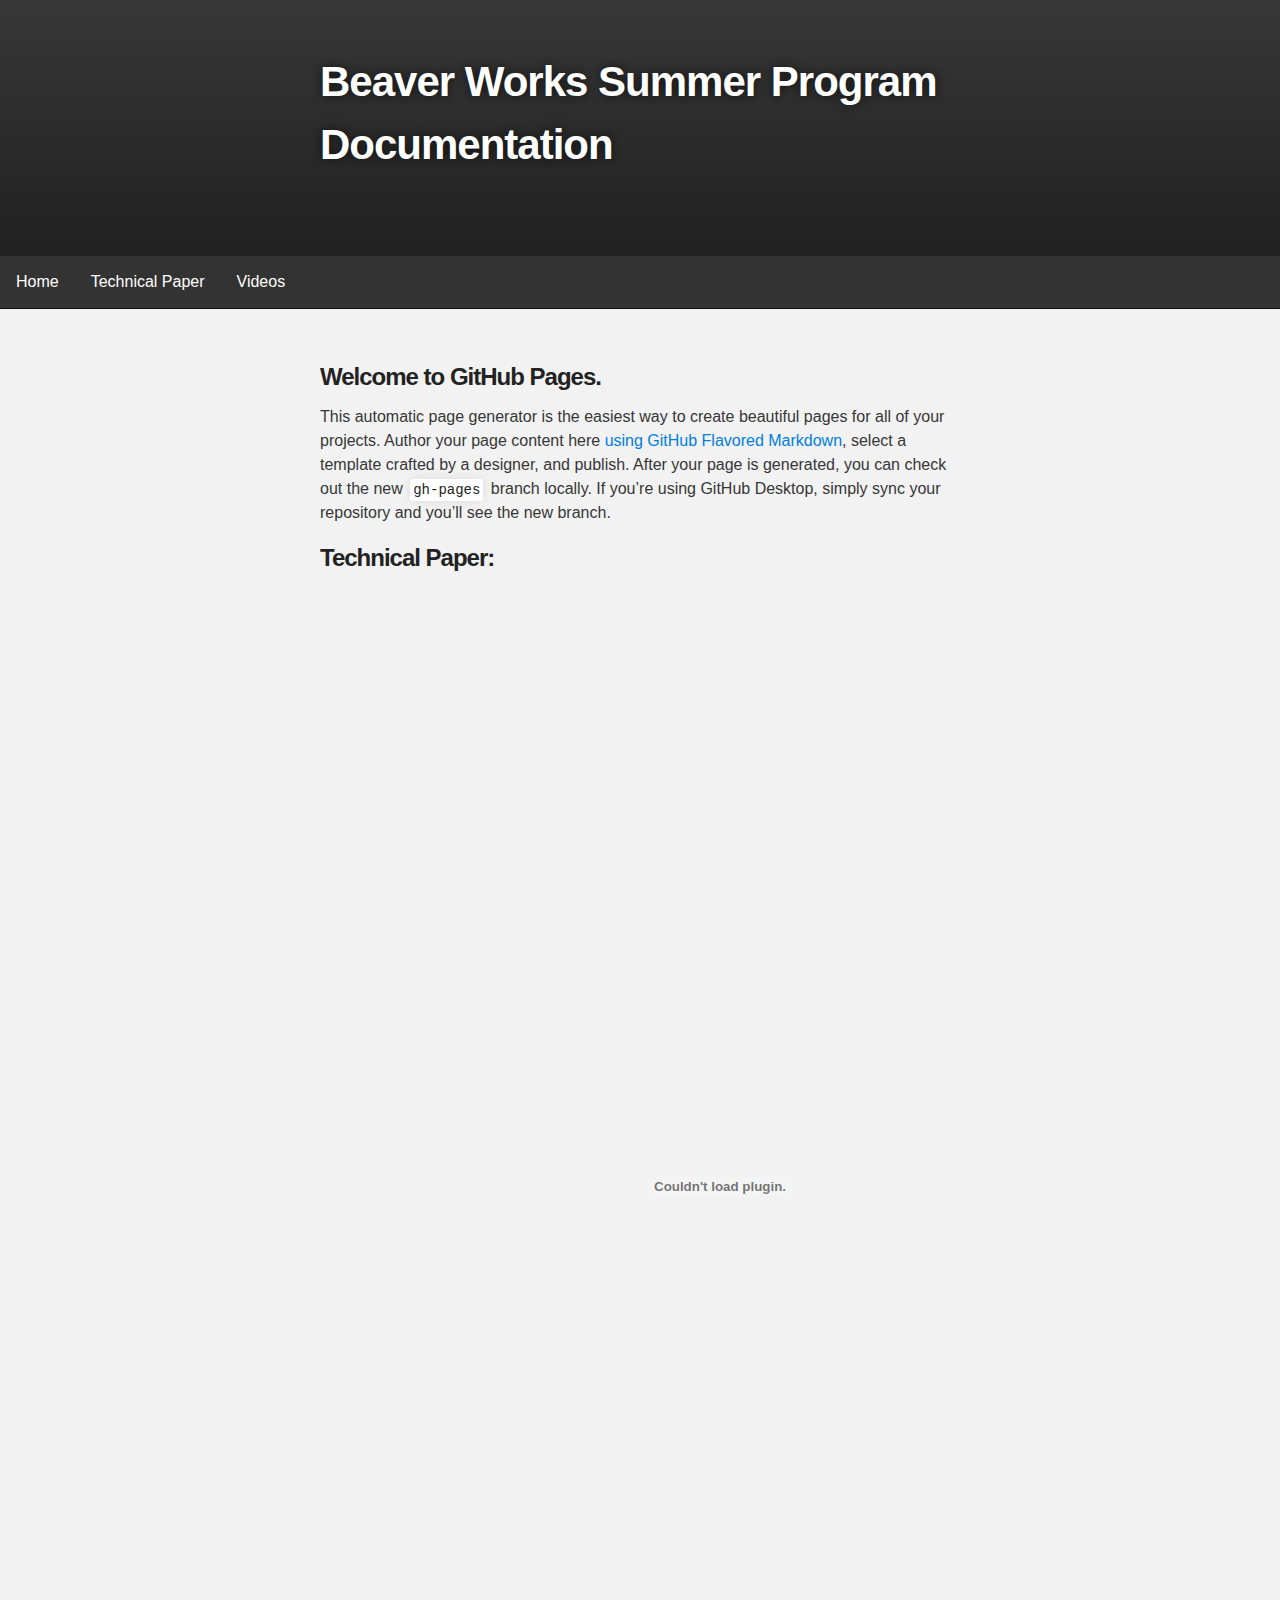
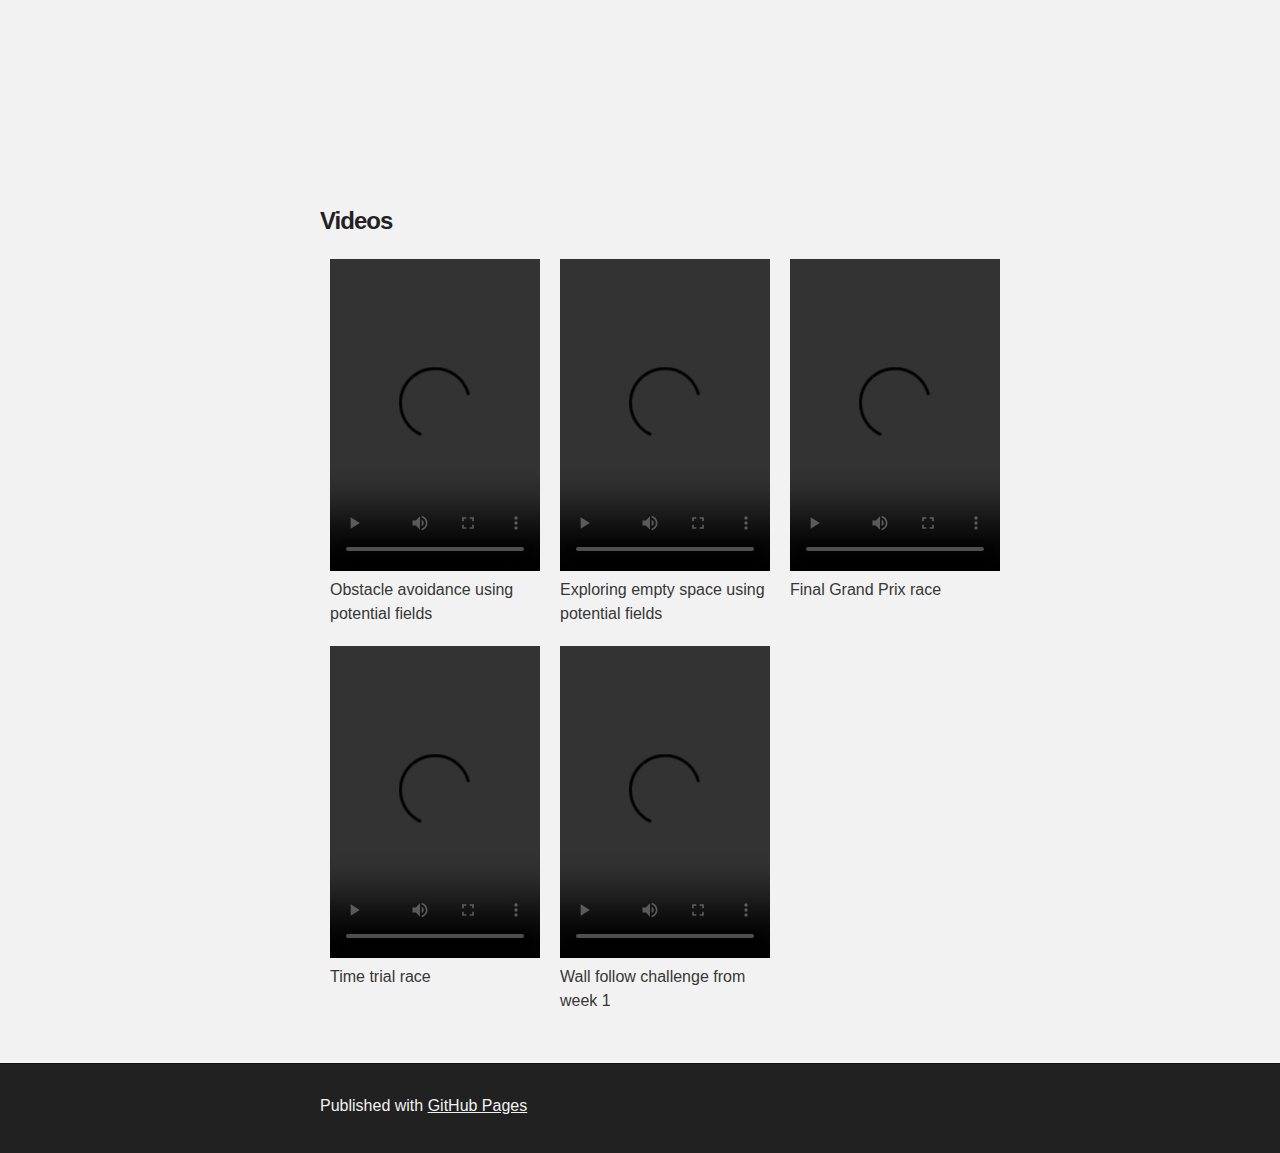
==== index.html @ 797f4057 "paper" ====
<!DOCTYPE html>
<html>
	<head>
		<meta charset="utf-8">
		<meta http-equiv="X-UA-Compatible" content="chrome=1">

		<title>Beaver Works Summer Program Report</title>
		<link rel="stylesheet" type="text/css" media="screen" href="stylesheets/stylesheet.css">
		<meta name="final paper" content="width=device-width, initial-scale=1, user-scalable=no">
	</head>


	<body>
		<!-- HEADER -->
		<div id="header_wrap" class="outer">
			<header class="inner">	
				<h1 id="project_title">Beaver Works Summer Program Documentation</h1>
				<h2 id="project_tagline"></h2><h2 id="project_tagline"></h2>

					<section id="downloads">
						<a class="zip_download_link" href="https://github.com/mtan123456789/gh-page-test/zipball/master">Download this project as a .zip file</a>
						<a class="tar_download_link" href="https://github.com/mtan123456789/gh-page-test/tarball/master">Download this project as a tar.gz file</a>
					</section>
			</header>
		</div>

		<!-- NAVIGATION BAR -->
		<ul>
			<li><a class="active" href="#welcome-to-github-pages">Home</a></li>
			<li><a href="#technical-paper">Technical Paper</a></li>
			<li><a href="#videos">Videos</a></li>
		</ul>

		<!-- MAIN CONTENT -->
		<div id="main_content_wrap" class="outer">
			<section id="main_content" class="inner">
		

<h3>
<a id="welcome-to-github-pages" class="anchor" href="#welcome-to-github-pages" aria-hidden="true"><span aria-hidden="true" class="octicon octicon-link"></span></a>Welcome to GitHub Pages.</h3>


<p>This automatic page generator is the easiest way to create beautiful pages for all of your projects. Author your page content here <a href="https://guides.github.com/features/mastering-markdown/">using GitHub Flavored Markdown</a>, select a template crafted by a designer, and publish. After your page is generated, you can check out the new <code>gh-pages</code> branch locally. If you’re using GitHub Desktop, simply sync your repository and you’ll see the new branch.</p>

<h3>
<a id="technical-paper" class="anchor" href="#technical-paper" aria-hidden="true"><span aria-hidden="true" class="octicon octicon-link"></span></a>Technical Paper:</h3>
<embed src="./src/report.pdf" width="800px" height="1200px">

<h3>
<a id="videos" class="anchor" href="#videos" aria-hidden="true"><span aria-hidden="true" class="octicon octicon-link"></span></a>Videos</h3>
<!-- VIDEO SLIDESHOW 184-->
<table>
<tr>
<td>
	<video width="210" height="312" controls>
		<source src="/beaverworks-vm/videos/avoid.mp4" type="video/mp4">
	</video>
	<div>Obstacle avoidance using potential fields</div>
</td>
<td>
	<video width="210" height="312" controls>
		<source src="/beaverworks-vm/videos/explore.mp4" type="video/mp4">
	</video>
	<div>Exploring empty space using potential fields</div>
</td>
<td>
	<video width="210" height="312" controls>
		<source src="/beaverworks-vm/videos/grand_prix.mp4" type="video/mp4">
	</video>
	<div>Final Grand Prix race</div>
</td>
</tr>
<tr>
<td>
	<video width="210" height="312" controls>
		<source src="/beaverworks-vm/videos/time_trial.mp4" type="video/mp4">
	</video>
	<div>Time trial race</div>
</td>
<td>
	<video width="210" height="312" controls>
		<source src="/beaverworks-vm/videos/wall_follow.mp4" type="video/mp4">
	</video>
	<div>Wall follow challenge from week 1</div>
</td>
</tr>
</table>
			</section>
		</div>
		<!-- FOOTER  -->
		<div id="footer_wrap" class="outer">
		<footer class="inner">
			<p>Published with <a href="https://pages.github.com">GitHub Pages</a></p>
		</footer>
		</div>
	</body>
</html>
---- stylesheets/stylesheet.css ----
/*******************************************************************************
Slate Theme for GitHub Pages
by Jason Costello, @jsncostello
*******************************************************************************/

@import url(github-light.css);

/*******************************************************************************
MeyerWeb Reset
*******************************************************************************/

html, body, div, span, applet, object, iframe,
h1, h2, h3, h4, h5, h6, p, blockquote, pre,
a, abbr, acronym, address, big, cite, code,
del, dfn, em, img, ins, kbd, q, s, samp,
small, strike, strong, sub, sup, tt, var,
b, u, i, center,
dl, dt, dd, ol, ul, li,
fieldset, form, label, legend,
table, caption, tbody, tfoot, thead, tr, th, td,
article, aside, canvas, details, embed,
figure, figcaption, footer, header, hgroup,
menu, nav, output, ruby, section, summary,
time, mark, audio, video {
  margin: 0;
  padding: 0;
  border: 0;
  font: inherit;
  vertical-align: baseline;
}

/* HTML5 display-role reset for older browsers */
article, aside, details, figcaption, figure,
footer, header, hgroup, menu, nav, section {
  display: block;
}

ol, ul {
  list-style: none;
}

table {
  border-collapse: collapse;
  border-spacing: 0;
}

/*******************************************************************************
Theme Styles
*******************************************************************************/

body {
  box-sizing: border-box;
  color:#373737;
  background: #212121;
  font-size: 16px;
  font-family: 'Myriad Pro', Calibri, Helvetica, Arial, sans-serif;
  line-height: 1.5;
  -webkit-font-smoothing: antialiased;
}

h1, h2, h3, h4, h5, h6 {
  margin: 10px 0;
  font-weight: 700;
  color:#222222;
  font-family: 'Lucida Grande', 'Calibri', Helvetica, Arial, sans-serif;
  letter-spacing: -1px;
}

h1 {
  font-size: 36px;
  font-weight: 700;
}

h2 {
  padding-bottom: 10px;
  font-size: 32px;
  background: url('../images/bg_hr.png') repeat-x bottom;
}

h3 {
  font-size: 24px;
}

h4 {
  font-size: 21px;
}

h5 {
  font-size: 18px;
}

h6 {
  font-size: 16px;
}

p {
  margin: 10px 0 15px 0;
}

footer p {
  color: #f2f2f2;
}

a {
  text-decoration: none;
  color: #007edf;
  text-shadow: none;

  transition: color 0.5s ease;
  transition: text-shadow 0.5s ease;
  -webkit-transition: color 0.5s ease;
  -webkit-transition: text-shadow 0.5s ease;
  -moz-transition: color 0.5s ease;
  -moz-transition: text-shadow 0.5s ease;
  -o-transition: color 0.5s ease;
  -o-transition: text-shadow 0.5s ease;
  -ms-transition: color 0.5s ease;
  -ms-transition: text-shadow 0.5s ease;
}

a:hover, a:focus {text-decoration: underline;}

footer a {
  color: #F2F2F2;
  text-decoration: underline;
}

em {
  font-style: italic;
}

strong {
  font-weight: bold;
}

img {
  position: relative;
  margin: 0 auto;
  max-width: 739px;
  padding: 5px;
  margin: 10px 0 10px 0;
  border: 1px solid #ebebeb;

  box-shadow: 0 0 5px #ebebeb;
  -webkit-box-shadow: 0 0 5px #ebebeb;
  -moz-box-shadow: 0 0 5px #ebebeb;
  -o-box-shadow: 0 0 5px #ebebeb;
  -ms-box-shadow: 0 0 5px #ebebeb;
}

p img {
  display: inline;
  margin: 0;
  padding: 0;
  vertical-align: middle;
  text-align: center;
  border: none;
}

pre, code {
  width: 100%;
  color: #222;
  background-color: #fff;

  font-family: Monaco, "Bitstream Vera Sans Mono", "Lucida Console", Terminal, monospace;
  font-size: 14px;

  border-radius: 2px;
  -moz-border-radius: 2px;
  -webkit-border-radius: 2px;
}

pre {
  width: 100%;
  padding: 10px;
  box-shadow: 0 0 10px rgba(0,0,0,.1);
  overflow: auto;
}

code {
  padding: 3px;
  margin: 0 3px;
  box-shadow: 0 0 10px rgba(0,0,0,.1);
}

pre code {
  display: block;
  box-shadow: none;
}

blockquote {
  color: #666;
  margin-bottom: 20px;
  padding: 0 0 0 20px;
  border-left: 3px solid #bbb;
}


ul, ol, dl {
  margin-bottom: 15px
}

ul {
  list-style-type: none;
  margin: 0;
  padding: 0;
  overflow: hidden;
  background-color: #333;
}
li {
   float: left;
}

li a {
    display: block;
    color: white;
    text-align: center;
    padding: 14px 16px;
    text-decoration: none;
}

li a:hover {
    background-color: #111;
}
ol {
  list-style-position: inside;
  list-style: decimal;
  padding-left: 20px;
}

dl dt {
  font-weight: bold;
}

dl dd {
  padding-left: 20px;
  font-style: italic;
}

dl p {
  padding-left: 20px;
  font-style: italic;
}

hr {
  height: 1px;
  margin-bottom: 5px;
  border: none;
  background: url('../images/bg_hr.png') repeat-x center;
}

table {
  border: 0;
  border-style: none;
  margin-bottom: 20px;
  text-align: left;
 }

th {
  font-family: 'Lucida Grande', 'Helvetica Neue', Helvetica, Arial, sans-serif;
  padding: 10px;
  background: #373737;
  color: #fff;
 }

td {
  padding: 10px;
  border: 0px;
 }

form {
  background: #f2f2f2;
  padding: 20px;
}

/*******************************************************************************
Full-Width Styles
*******************************************************************************/

.outer {
  width: 100%;
}

.inner {
  position: relative;
  max-width: 640px;
  padding: 20px 10px;
  margin: 0 auto;
}

#forkme_banner {
  display: block;
  position: absolute;
  top:0;
  right: 10px;
  z-index: 10;
  padding: 10px 50px 10px 10px;
  color: #fff;
  background: url('../images/blacktocat.png') #0090ff no-repeat 95% 50%;
  font-weight: 700;
  box-shadow: 0 0 10px rgba(0,0,0,.5);
  border-bottom-left-radius: 2px;
  border-bottom-right-radius: 2px;
}

#header_wrap {
  background: #212121;
  background: -moz-linear-gradient(top, #373737, #212121);
  background: -webkit-linear-gradient(top, #373737, #212121);
  background: -ms-linear-gradient(top, #373737, #212121);
  background: -o-linear-gradient(top, #373737, #212121);
  background: linear-gradient(top, #373737, #212121);
}

#header_wrap .inner {
  padding: 50px 10px 30px 10px;
}

#project_title {
  margin: 0;
  color: #fff;
  font-size: 42px;
  font-weight: 700;
  text-shadow: #111 0px 0px 10px;
}

#project_tagline {
  color: #fff;
  font-size: 24px;
  font-weight: 300;
  background: none;
  text-shadow: #111 0px 0px 10px;
}

#downloads {
  position: absolute;
  width: 210px;
  z-index: 10;
  bottom: -40px;
  right: 0;
  height: 70px;
  background: url('../images/icon_download.png') no-repeat 0% 90%;
}

.zip_download_link {
  display: block;
  float: right;
  width: 90px;
  height:70px;
  text-indent: -5000px;
  overflow: hidden;
  background: url(../images/sprite_download.png) no-repeat bottom left;
}

.tar_download_link {
  display: block;
  float: right;
  width: 90px;
  height:70px;
  text-indent: -5000px;
  overflow: hidden;
  background: url(../images/sprite_download.png) no-repeat bottom right;
  margin-left: 10px;
}

.zip_download_link:hover {
  background: url(../images/sprite_download.png) no-repeat top left;
}

.tar_download_link:hover {
  background: url(../images/sprite_download.png) no-repeat top right;
}

#main_content_wrap {
  background: #f2f2f2;
  border-top: 1px solid #111;
  border-bottom: 1px solid #111;
}

#main_content {
  padding-top: 40px;
}

#footer_wrap {
  background: #212121;
}
  

/*******************************************************************************
Small Device Styles
*******************************************************************************/

@media screen and (max-width: 480px) {
  body {
    font-size:14px;
  }

  #downloads {
    display: none;
  }

  .inner {
    min-width: 320px;
    max-width: 480px;
  }

  #project_title {
  font-size: 32px;
  }

  h1 {
    font-size: 28px;
  }

  h2 {
    font-size: 24px;
  }

  h3 {
    font-size: 21px;
  }

  h4 {
    font-size: 18px;
  }

  h5 {
    font-size: 14px;
  }

  h6 {
    font-size: 12px;
  }

  code, pre {
    min-width: 320px;
    max-width: 480px;
    font-size: 11px;
  }


}
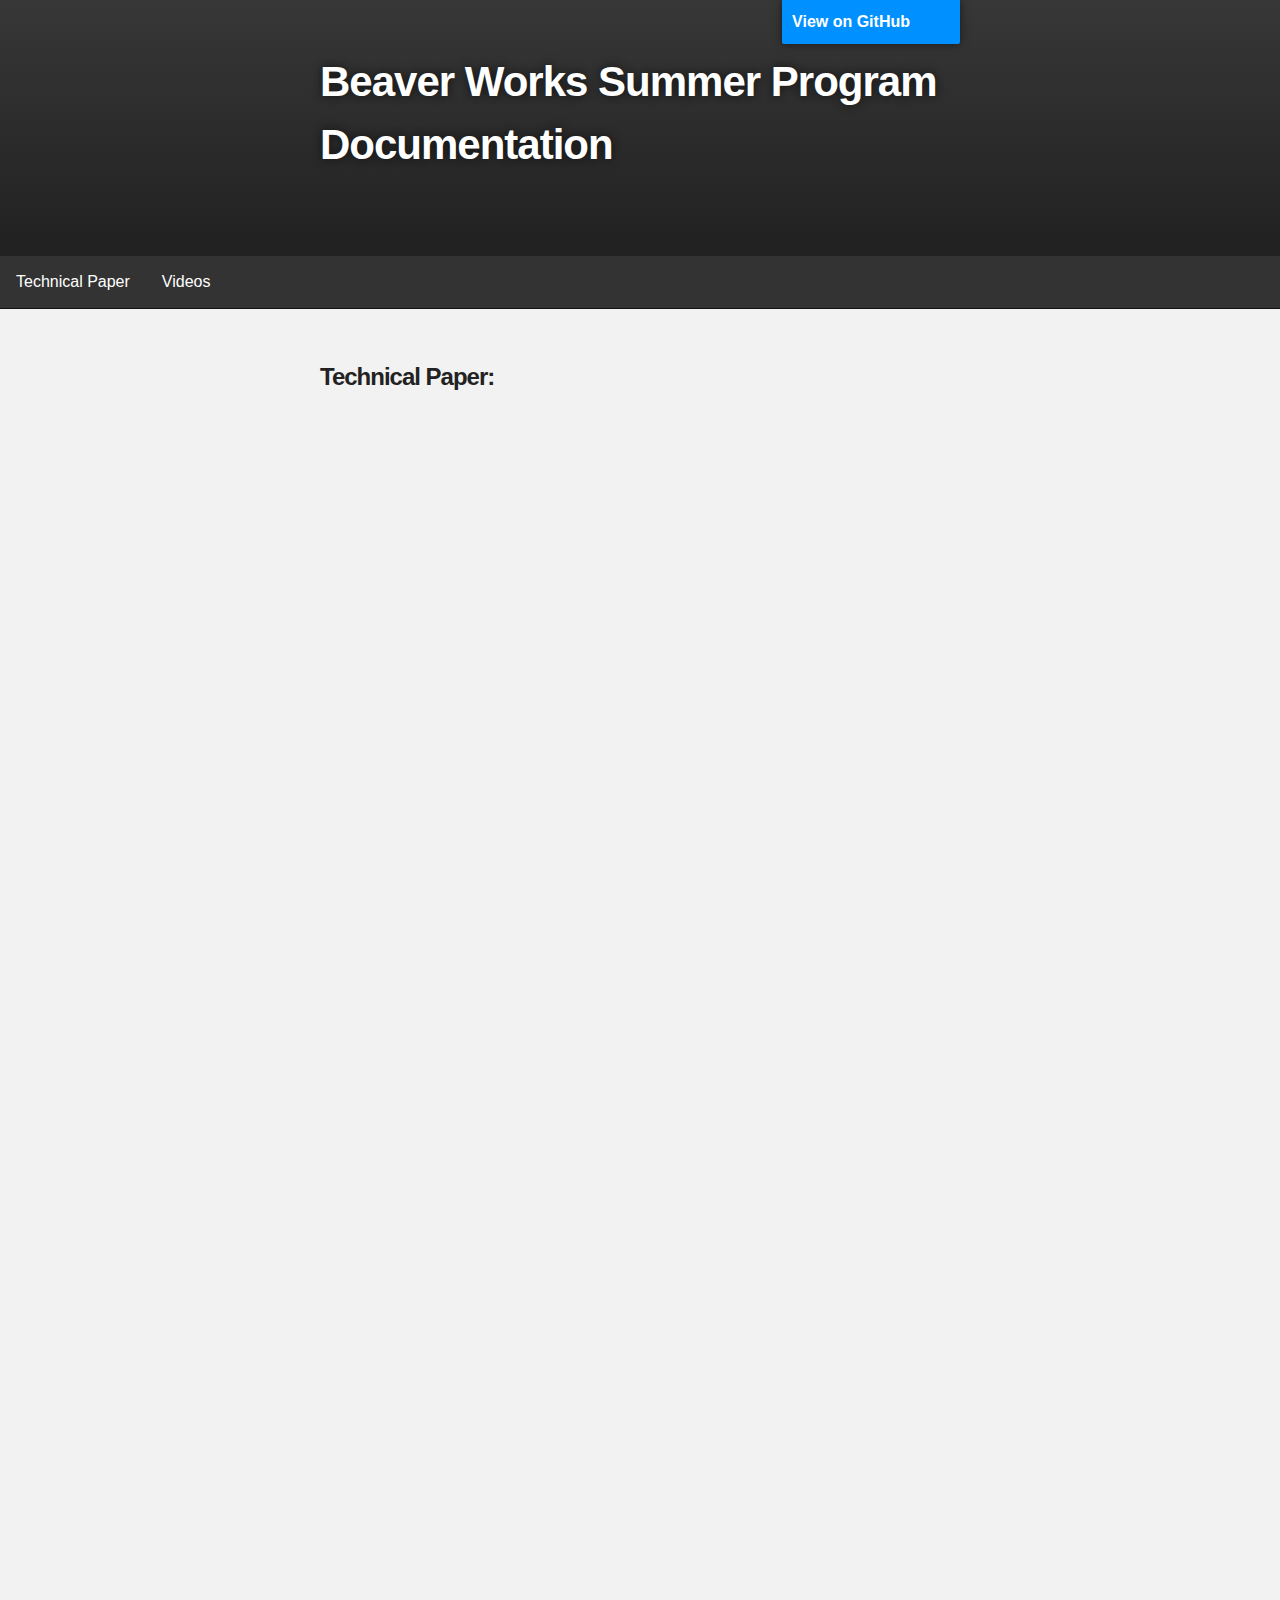
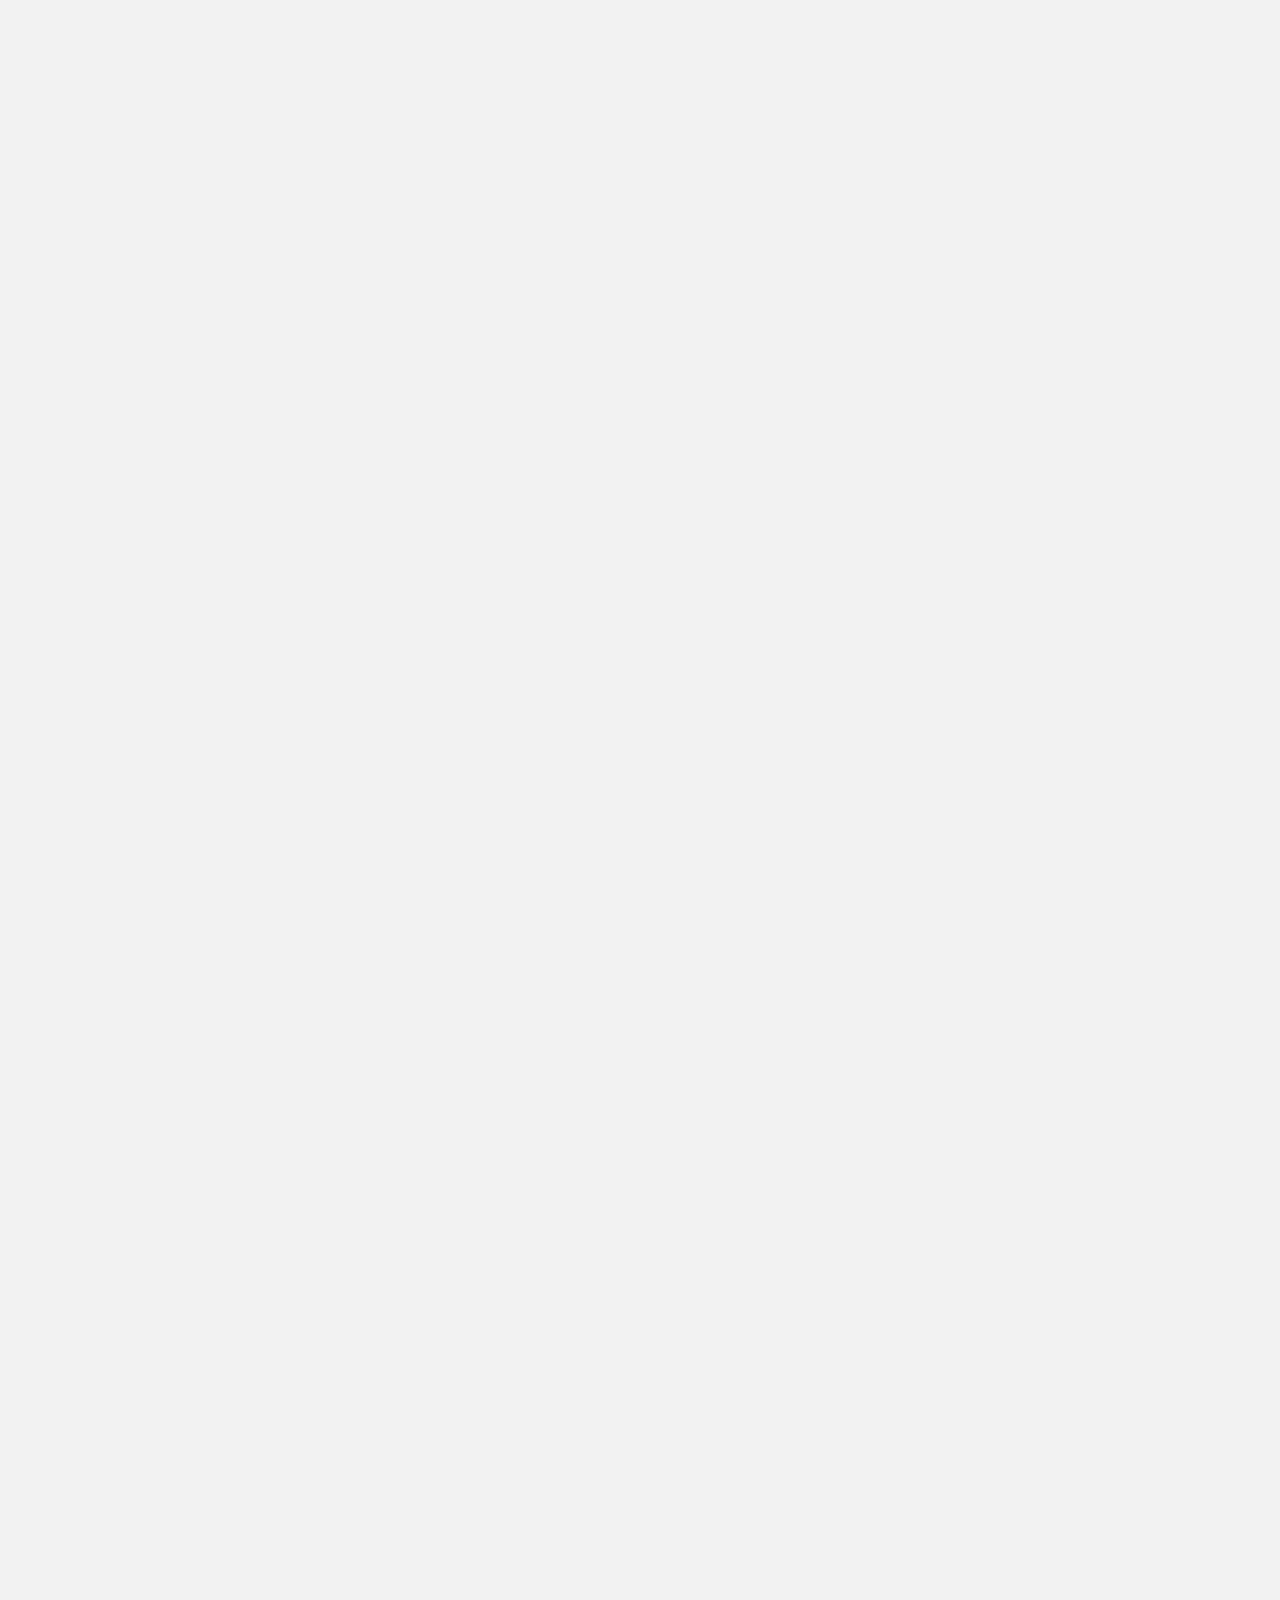
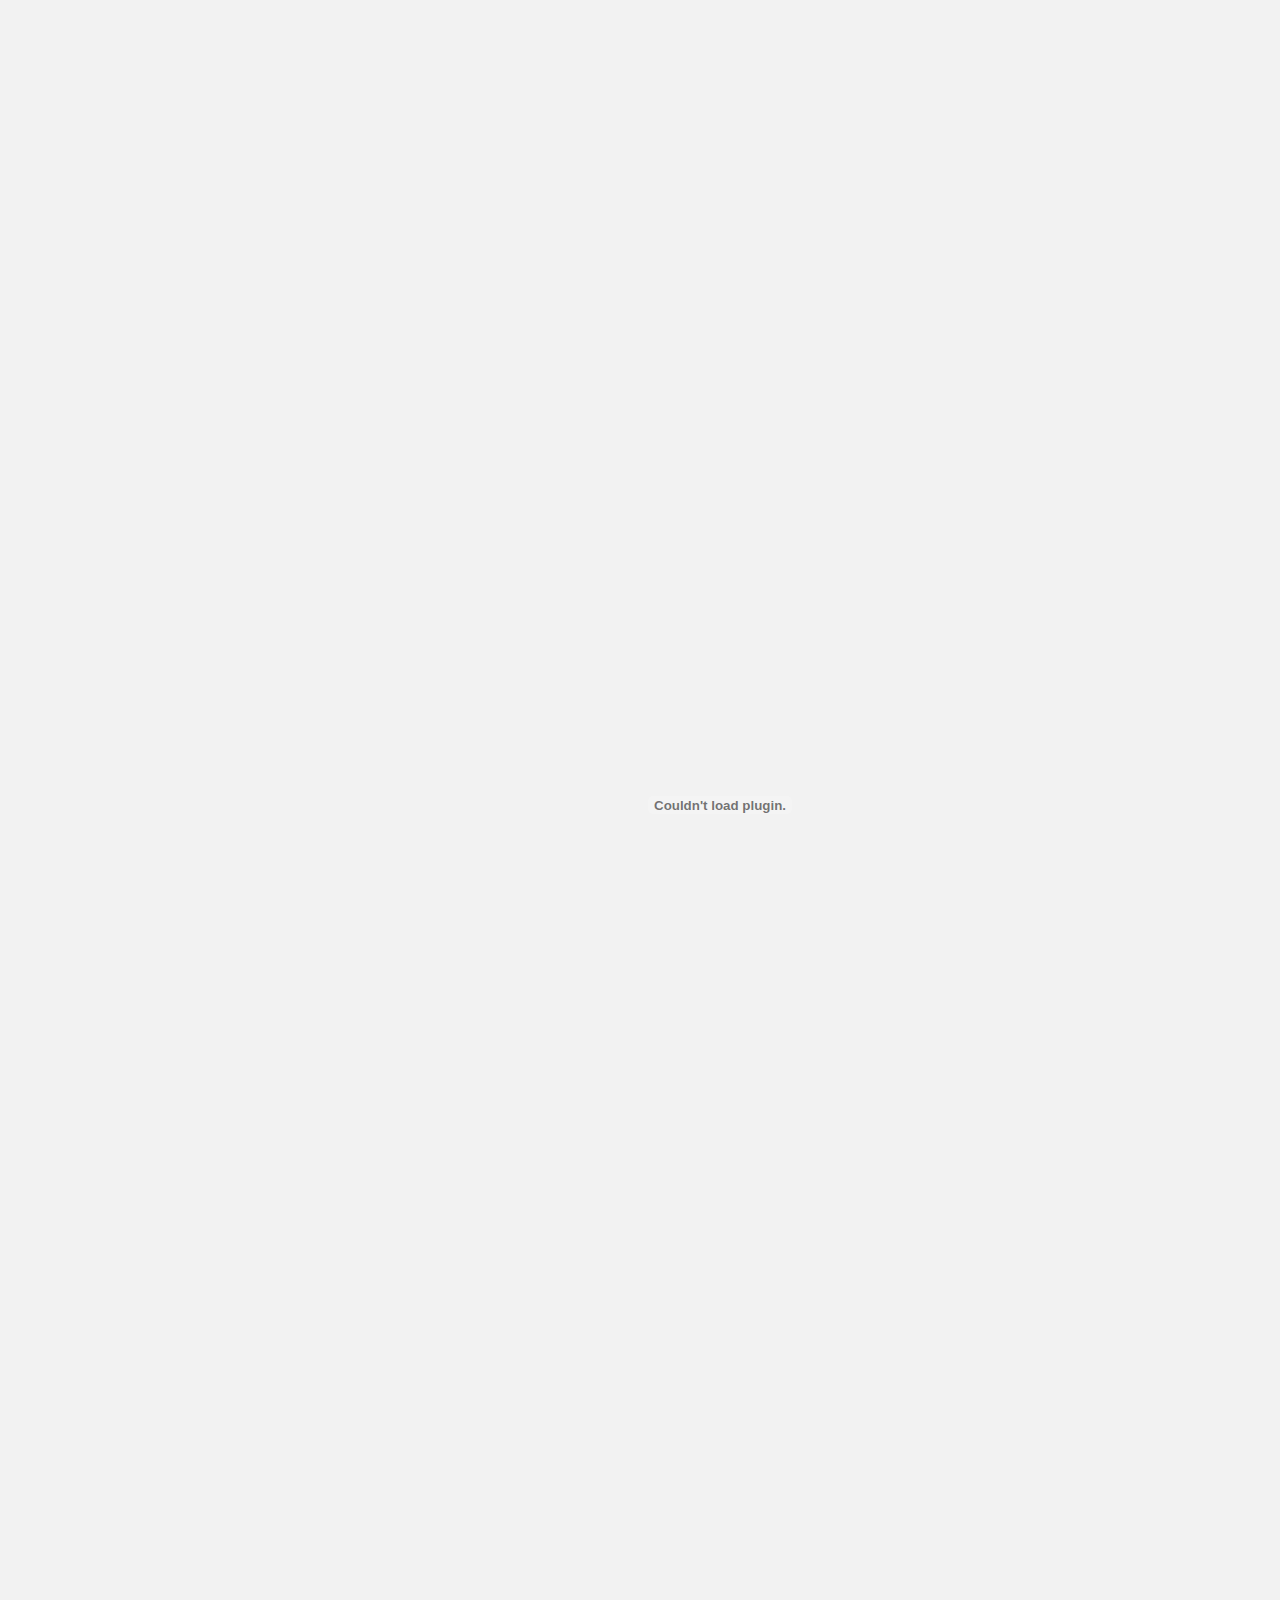
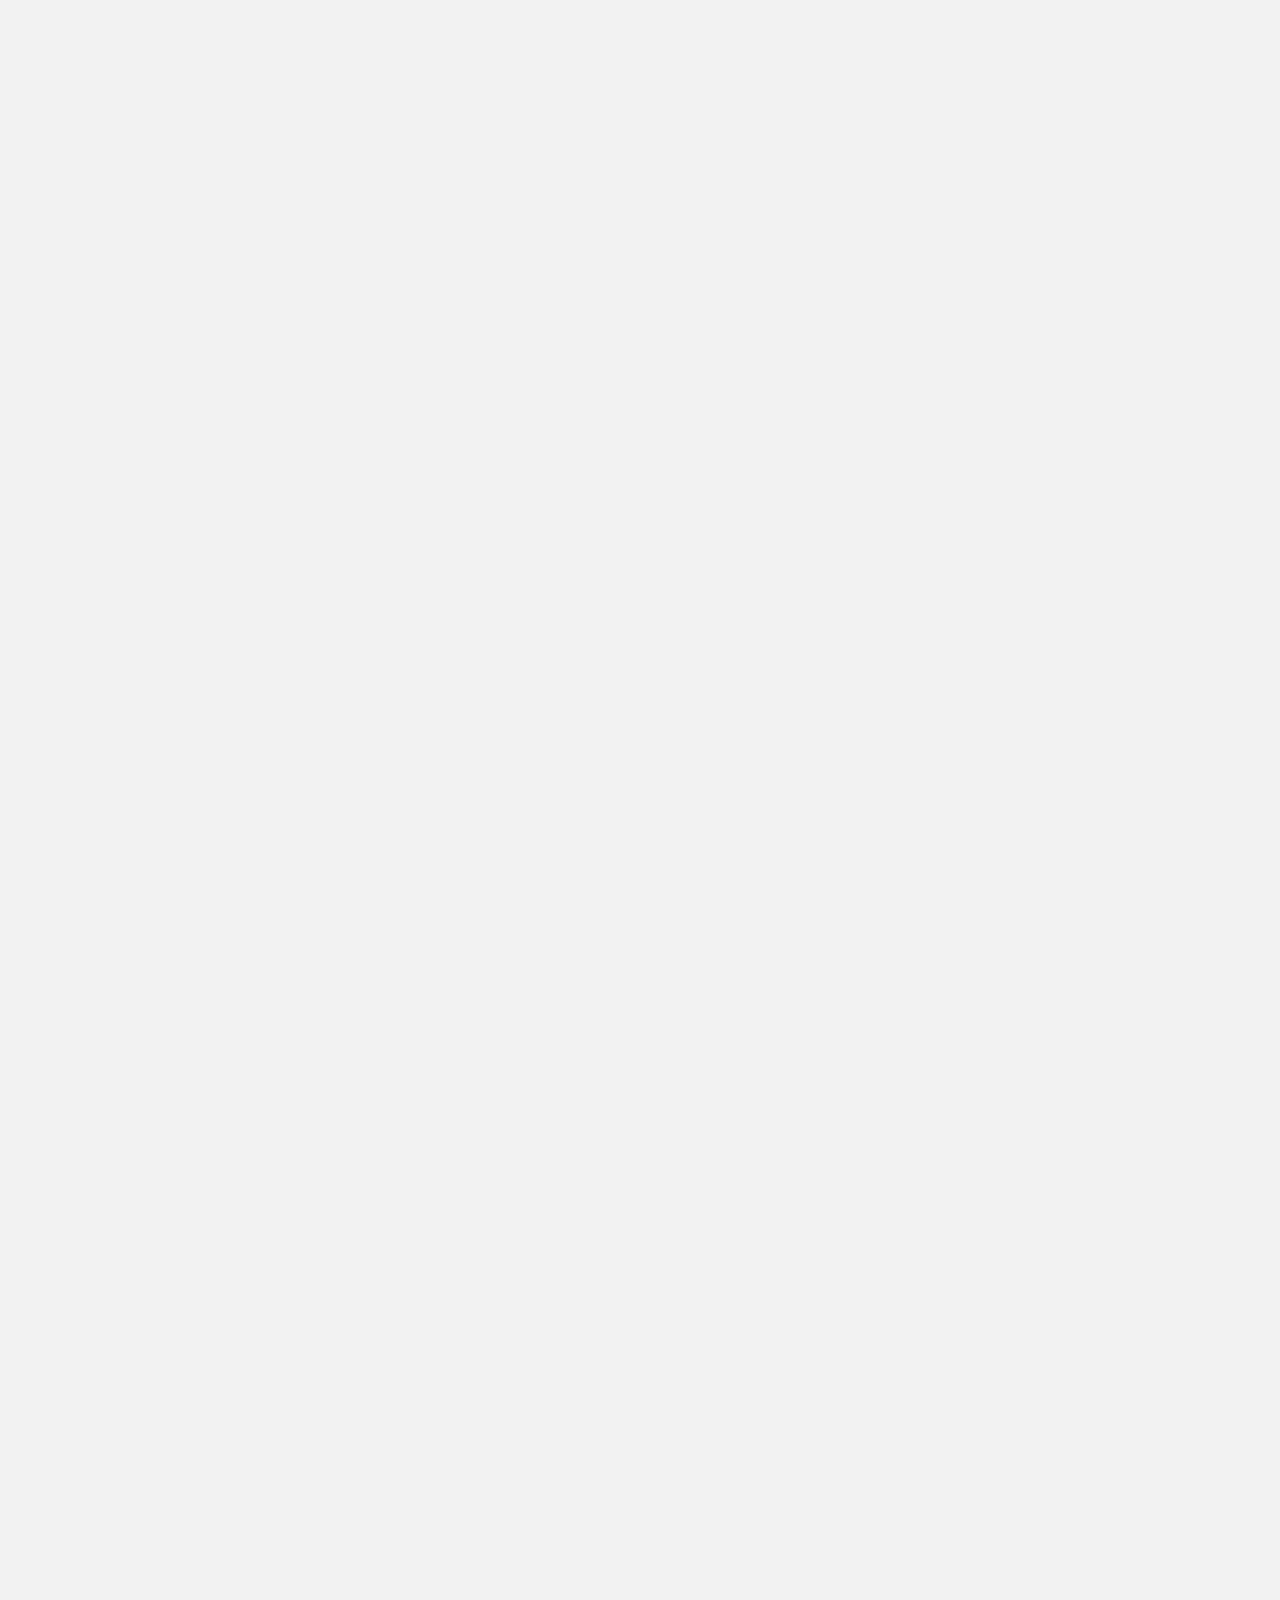
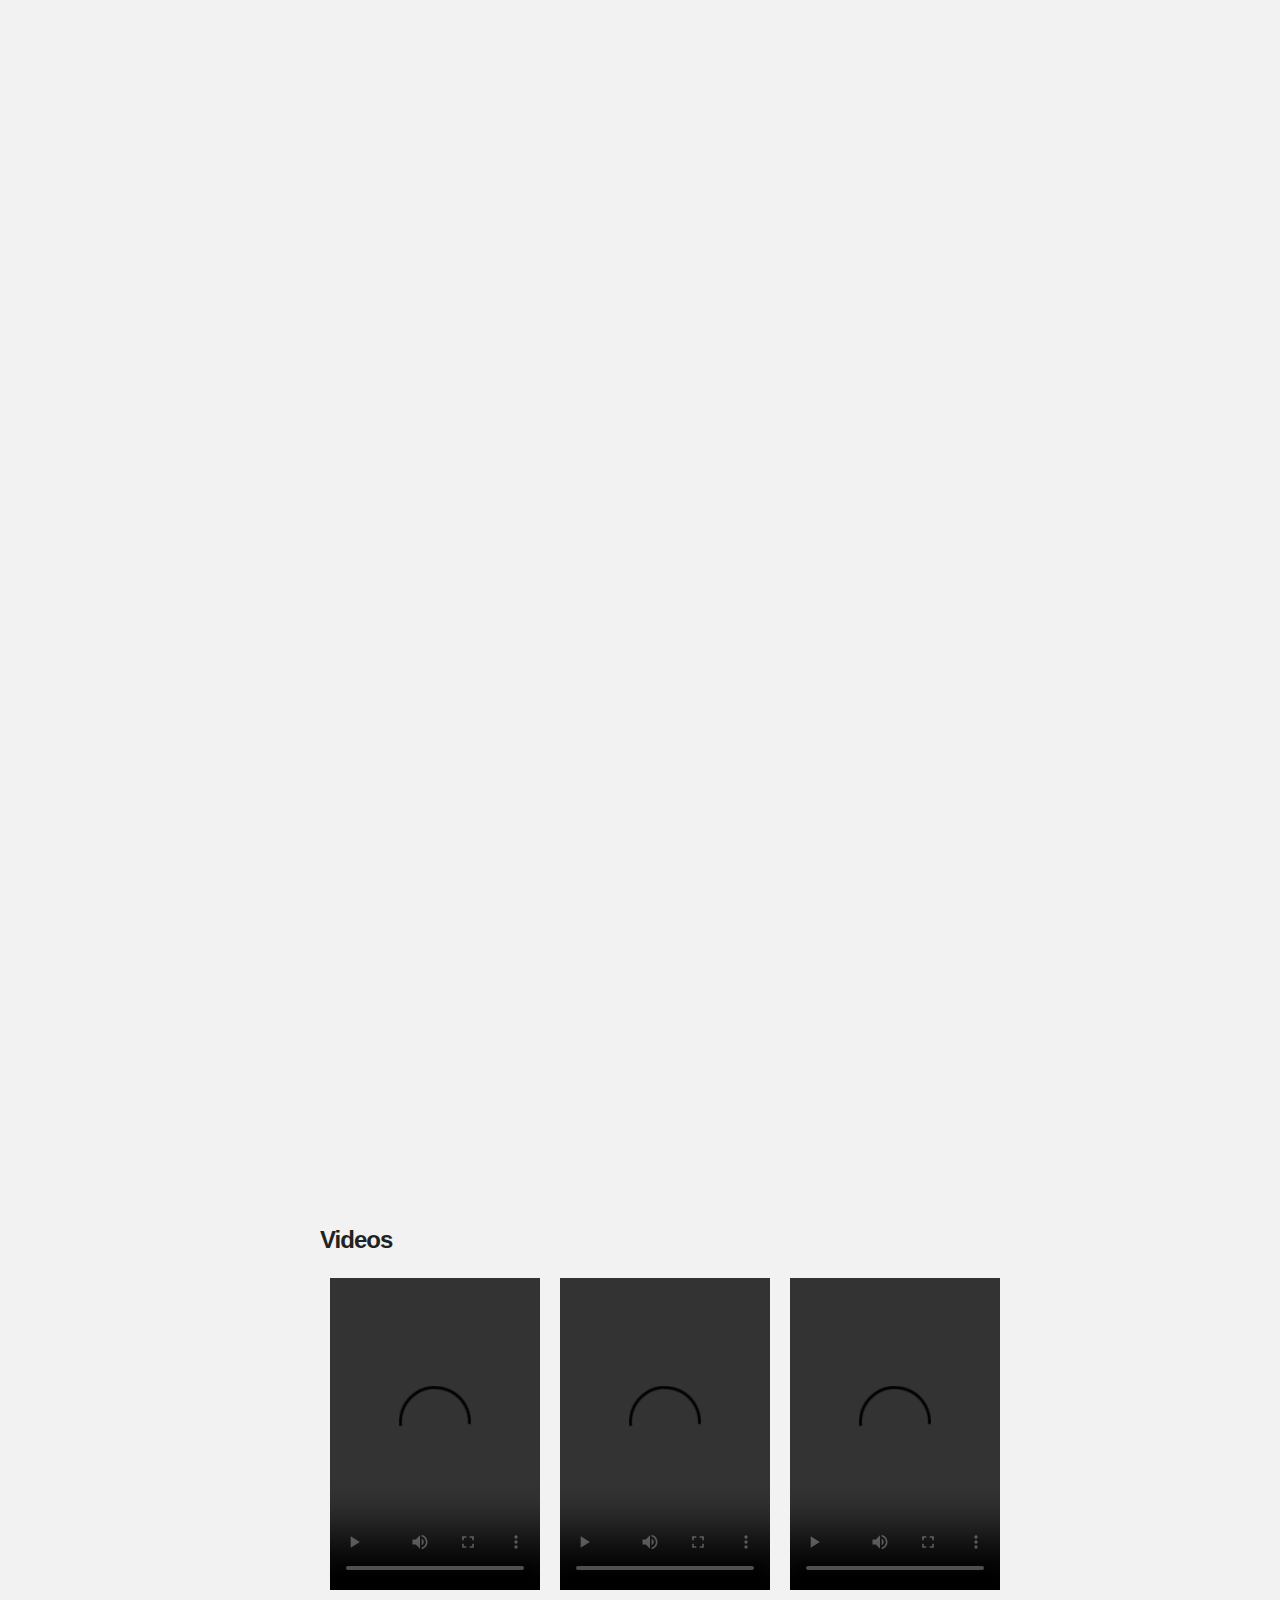
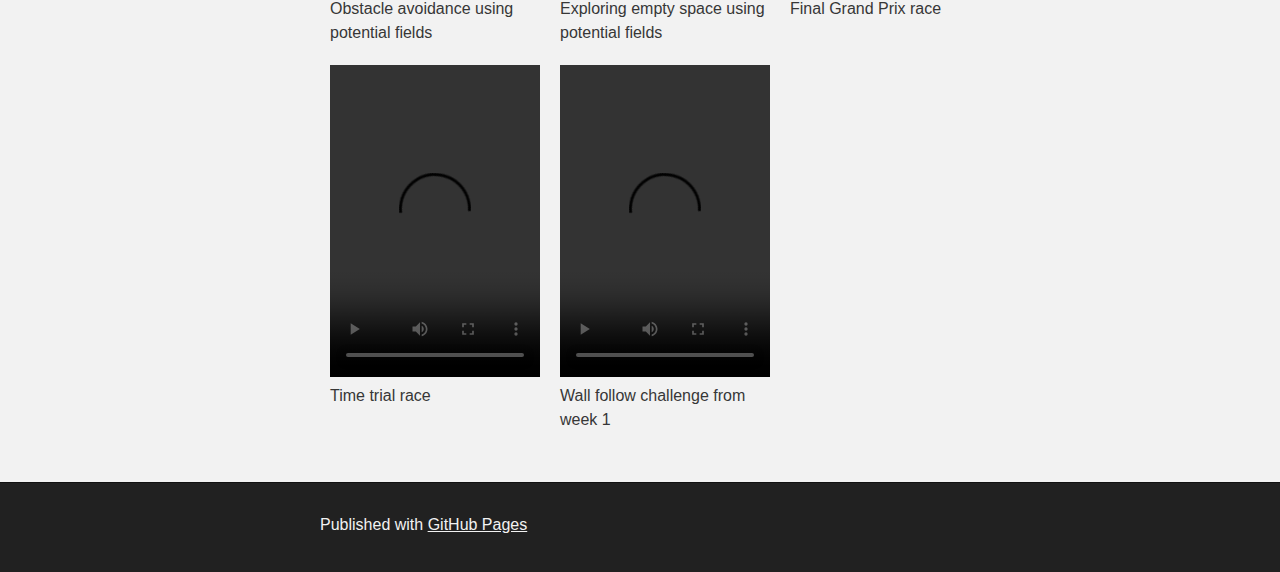
==== commit 40259bb3: "basic website" ====
--- a/index.html
+++ b/index.html
@@ -14,6 +14,7 @@
 		<!-- HEADER -->
 		<div id="header_wrap" class="outer">
 			<header class="inner">	
+				<a id="forkme_banner" href="https://github.com/mtan123456789/racecar_34">View on GitHub</a>
 				<h1 id="project_title">Beaver Works Summer Program Documentation</h1>
 				<h2 id="project_tagline"></h2><h2 id="project_tagline"></h2>
 
@@ -26,9 +27,8 @@
 
 		<!-- NAVIGATION BAR -->
 		<ul>
-			<li><a class="active" href="#welcome-to-github-pages">Home</a></li>
-			<li><a href="#technical-paper">Technical Paper</a></li>
-			<li><a href="#videos">Videos</a></li>
+			<li><a href="index.html">Technical Paper</a></li>
+			<li><a href="videos.html">Videos</a></li>
 		</ul>
 
 		<!-- MAIN CONTENT -->
@@ -37,14 +37,8 @@
 		
 
 <h3>
-<a id="welcome-to-github-pages" class="anchor" href="#welcome-to-github-pages" aria-hidden="true"><span aria-hidden="true" class="octicon octicon-link"></span></a>Welcome to GitHub Pages.</h3>
-
-
-<p>This automatic page generator is the easiest way to create beautiful pages for all of your projects. Author your page content here <a href="https://guides.github.com/features/mastering-markdown/">using GitHub Flavored Markdown</a>, select a template crafted by a designer, and publish. After your page is generated, you can check out the new <code>gh-pages</code> branch locally. If you’re using GitHub Desktop, simply sync your repository and you’ll see the new branch.</p>
-
-<h3>
 <a id="technical-paper" class="anchor" href="#technical-paper" aria-hidden="true"><span aria-hidden="true" class="octicon octicon-link"></span></a>Technical Paper:</h3>
-<embed src="./src/report.pdf" width="800px" height="1200px">
+<embed src="./src/report.pdf" width="800px" height="7200px">
 
 <h3>
 <a id="videos" class="anchor" href="#videos" aria-hidden="true"><span aria-hidden="true" class="octicon octicon-link"></span></a>Videos</h3>
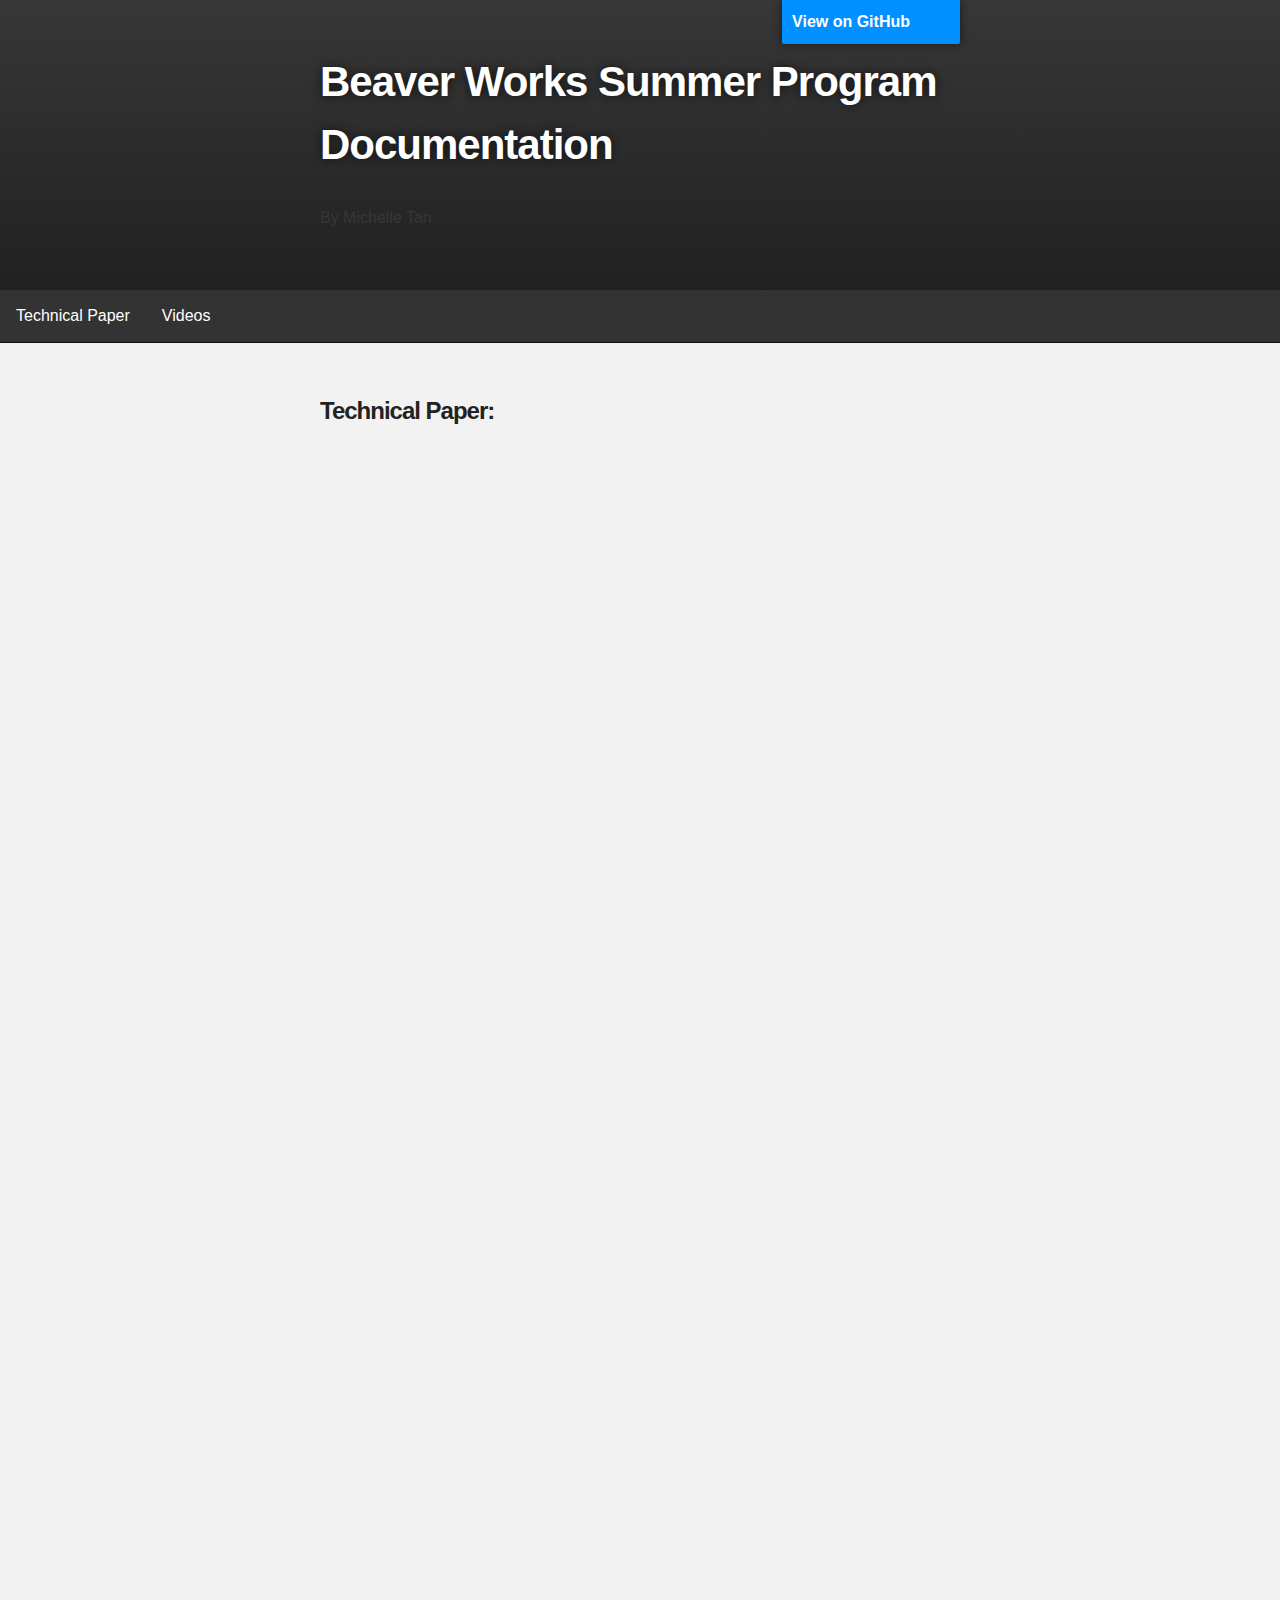
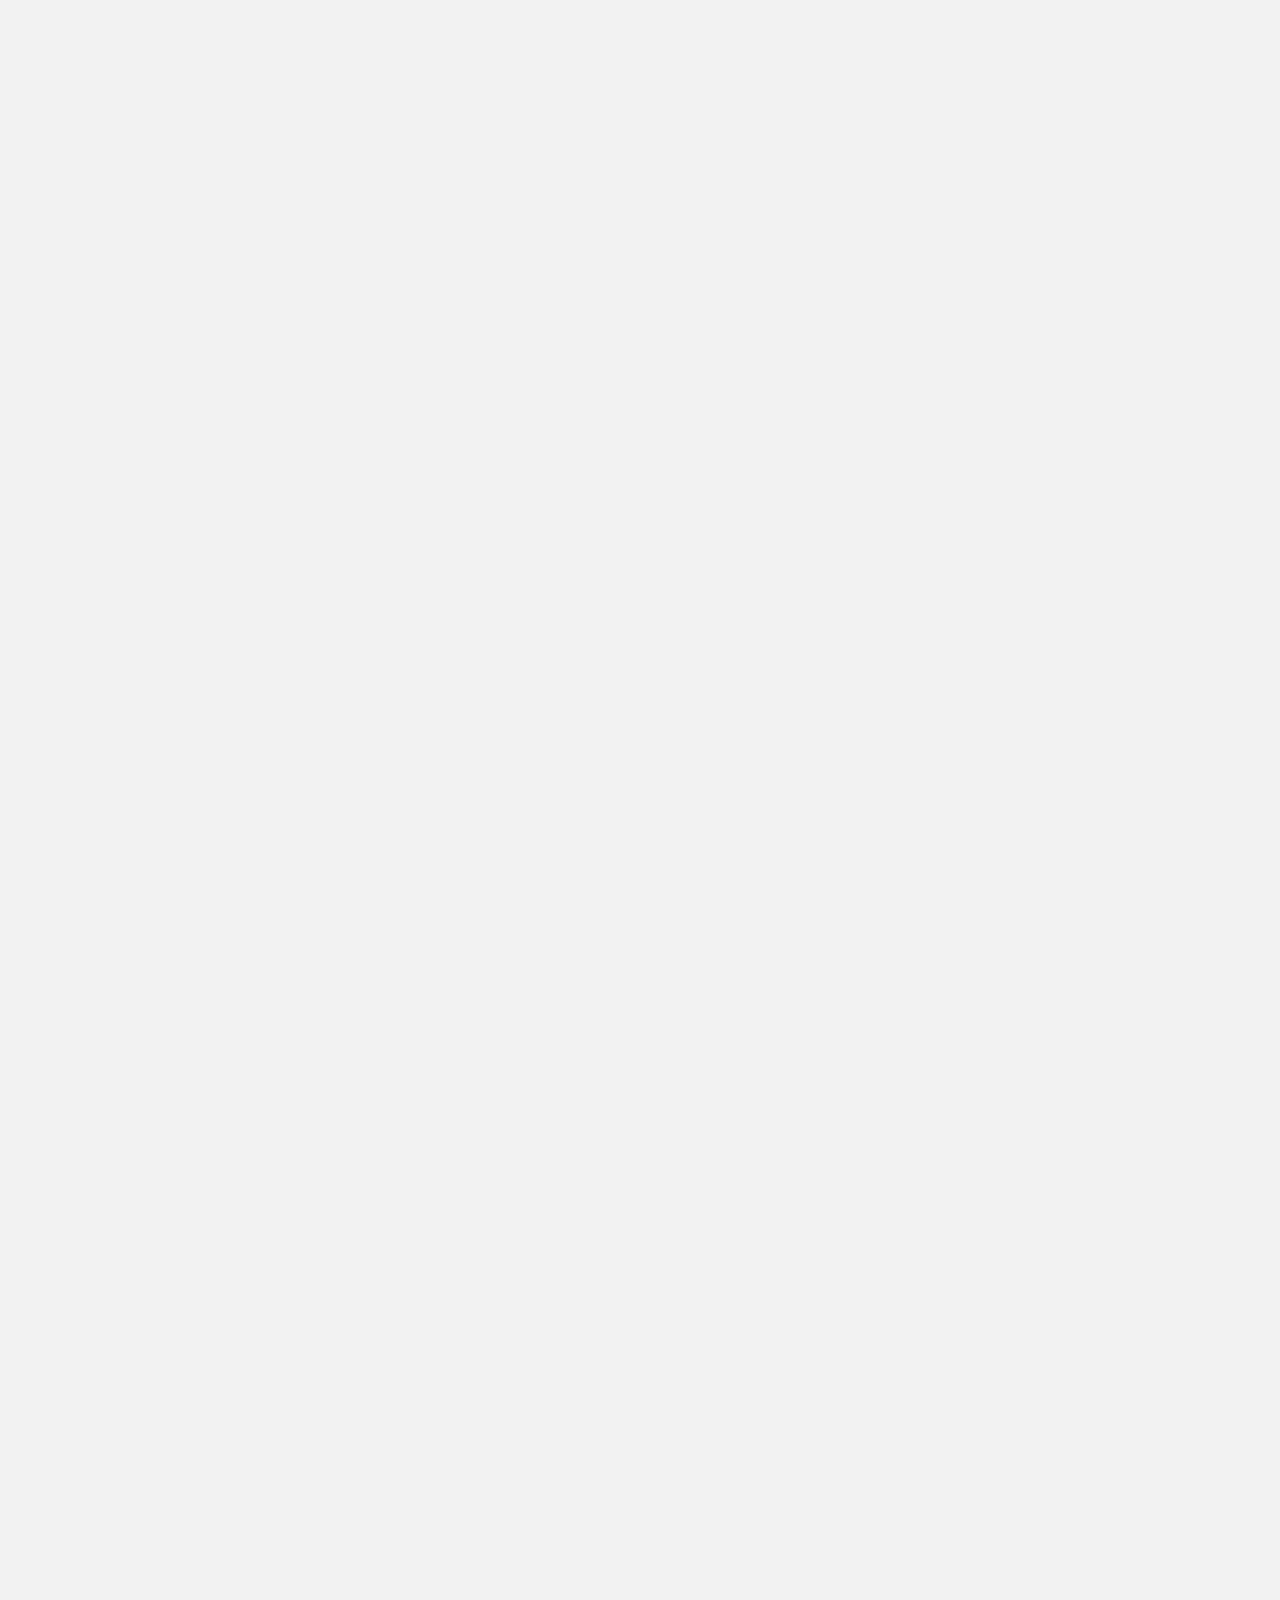
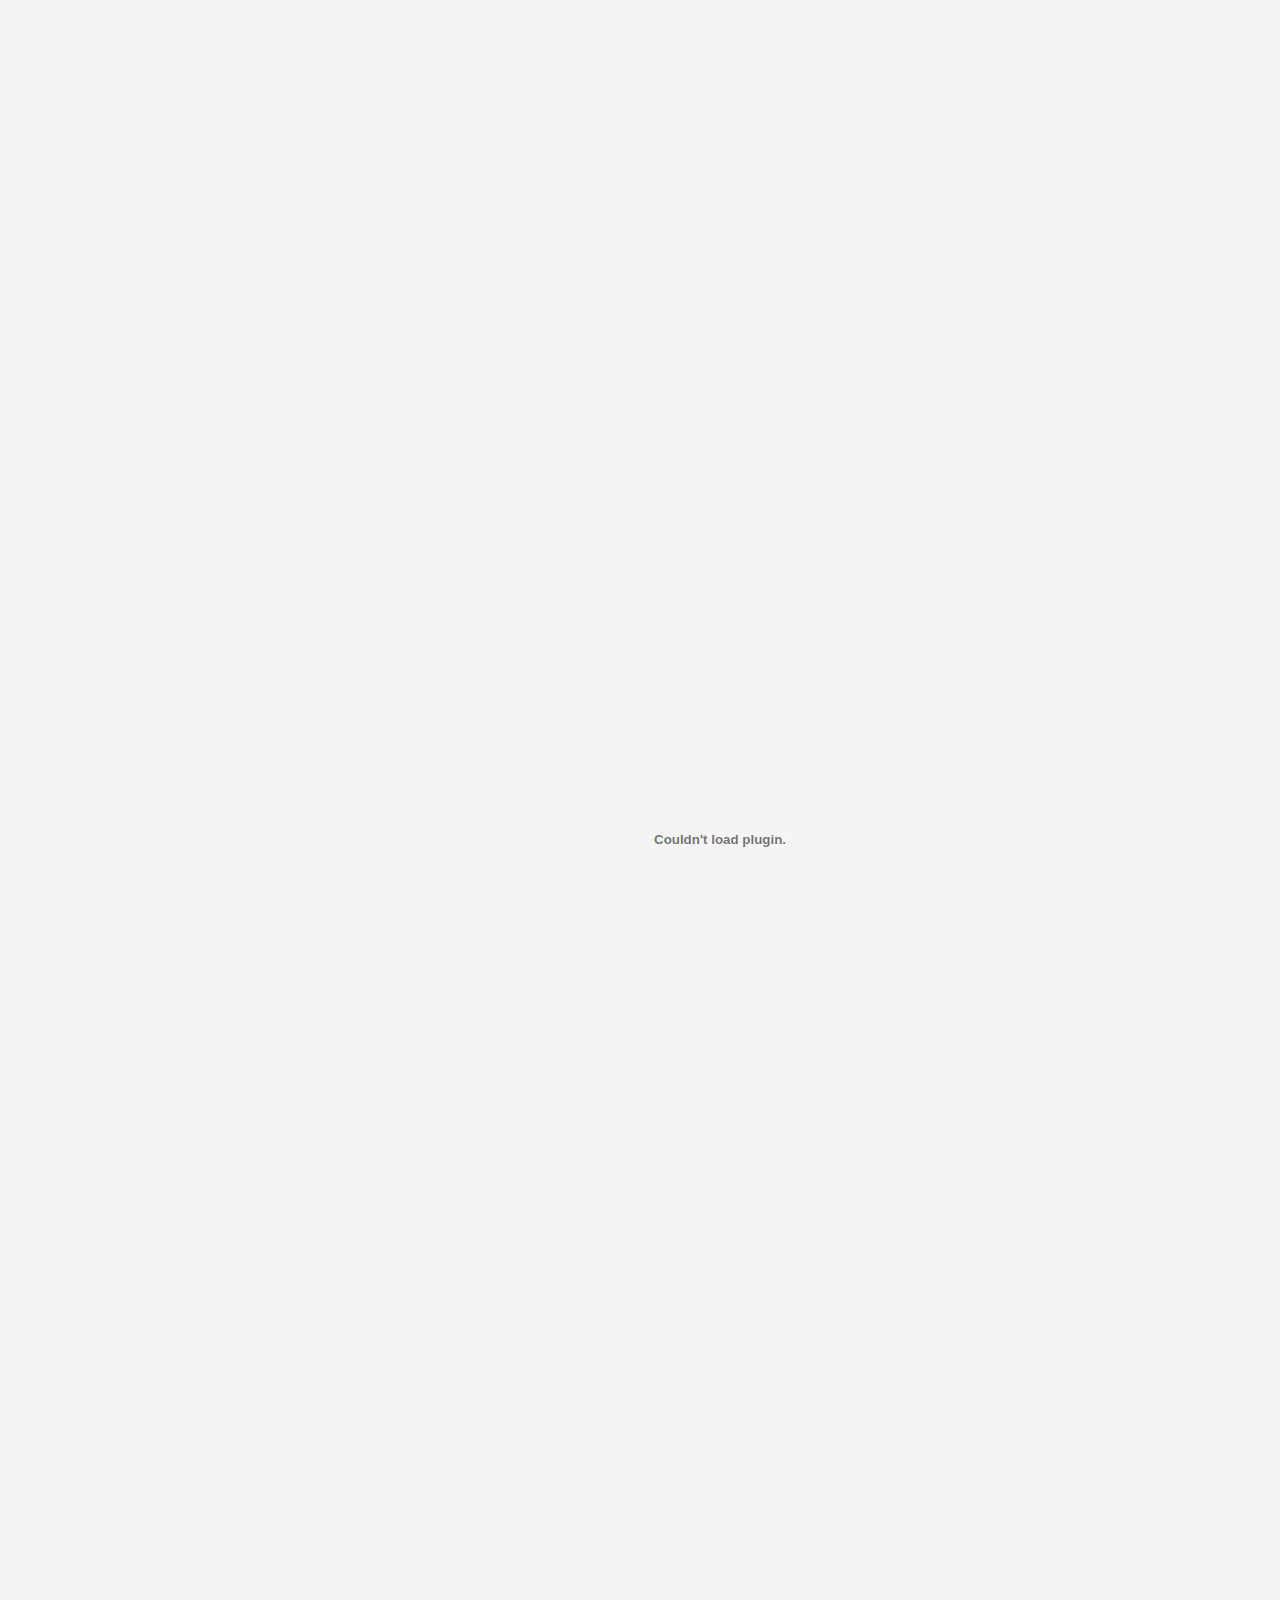
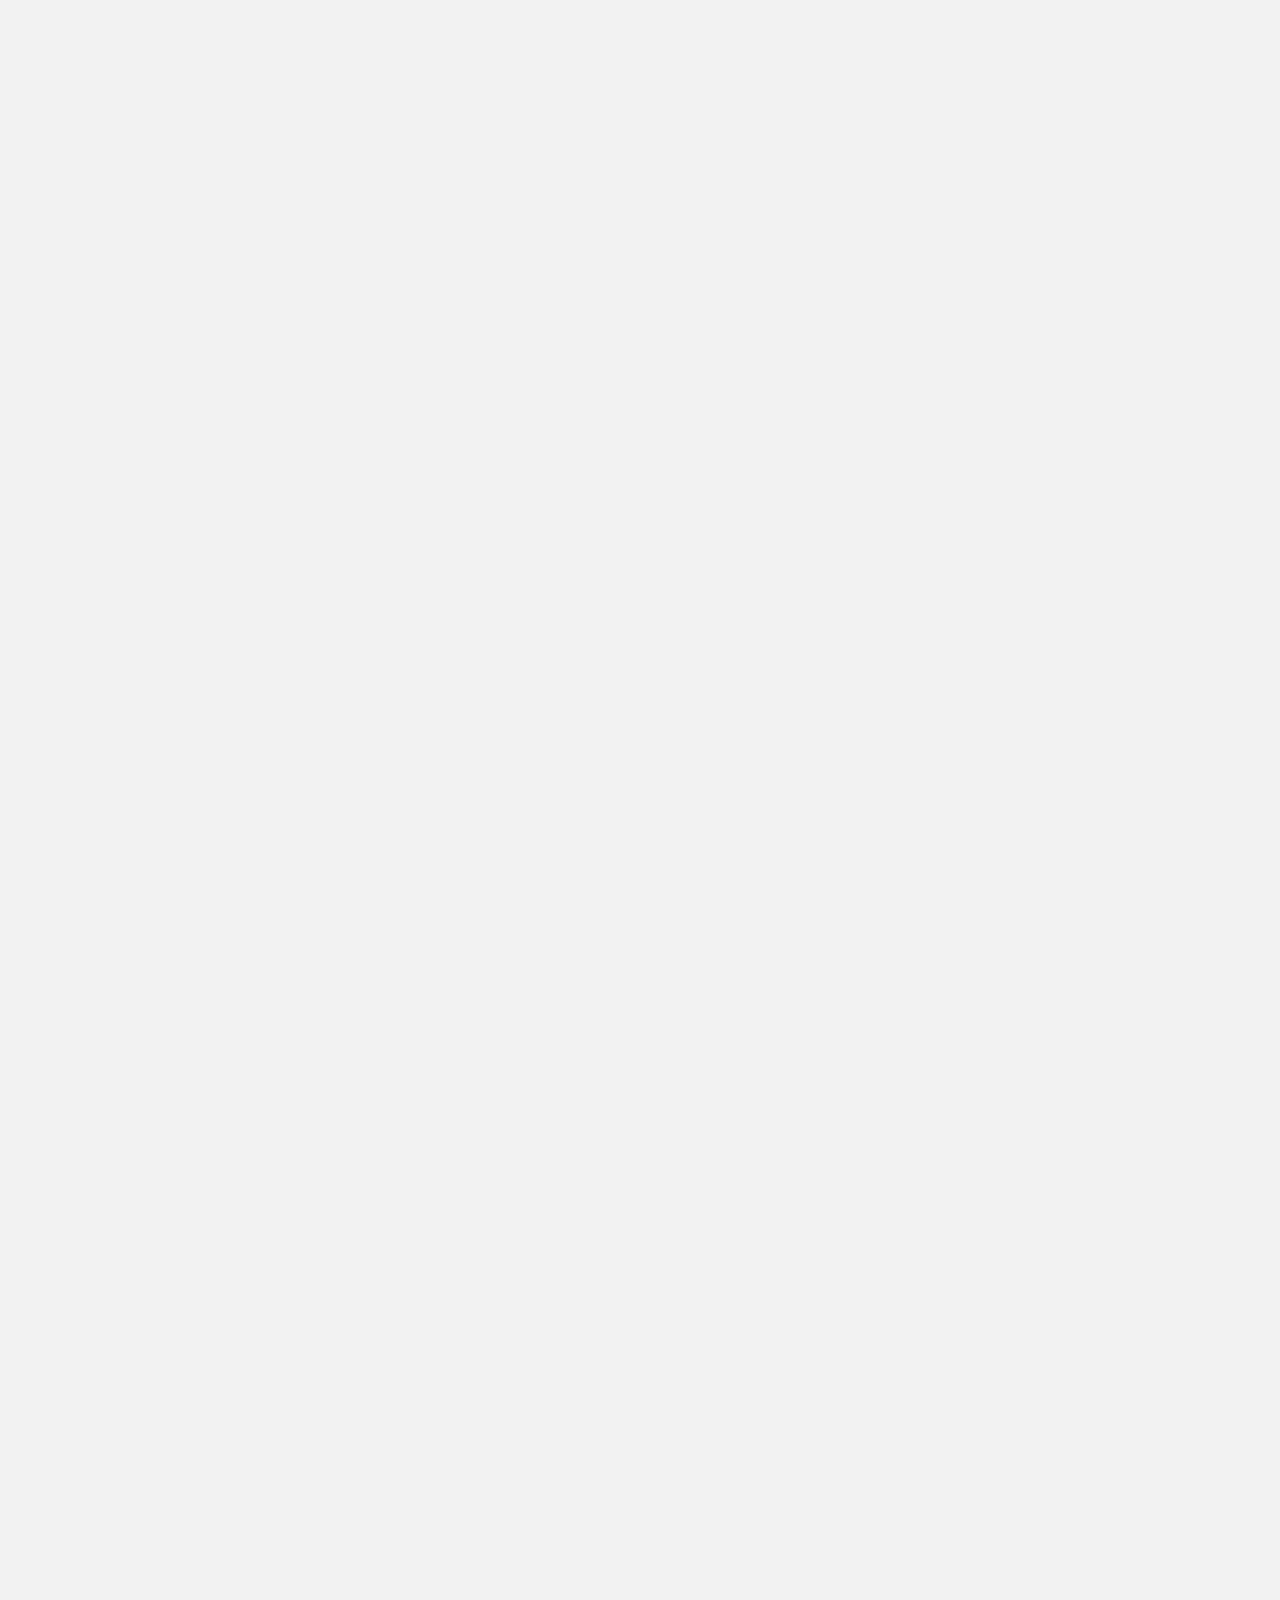
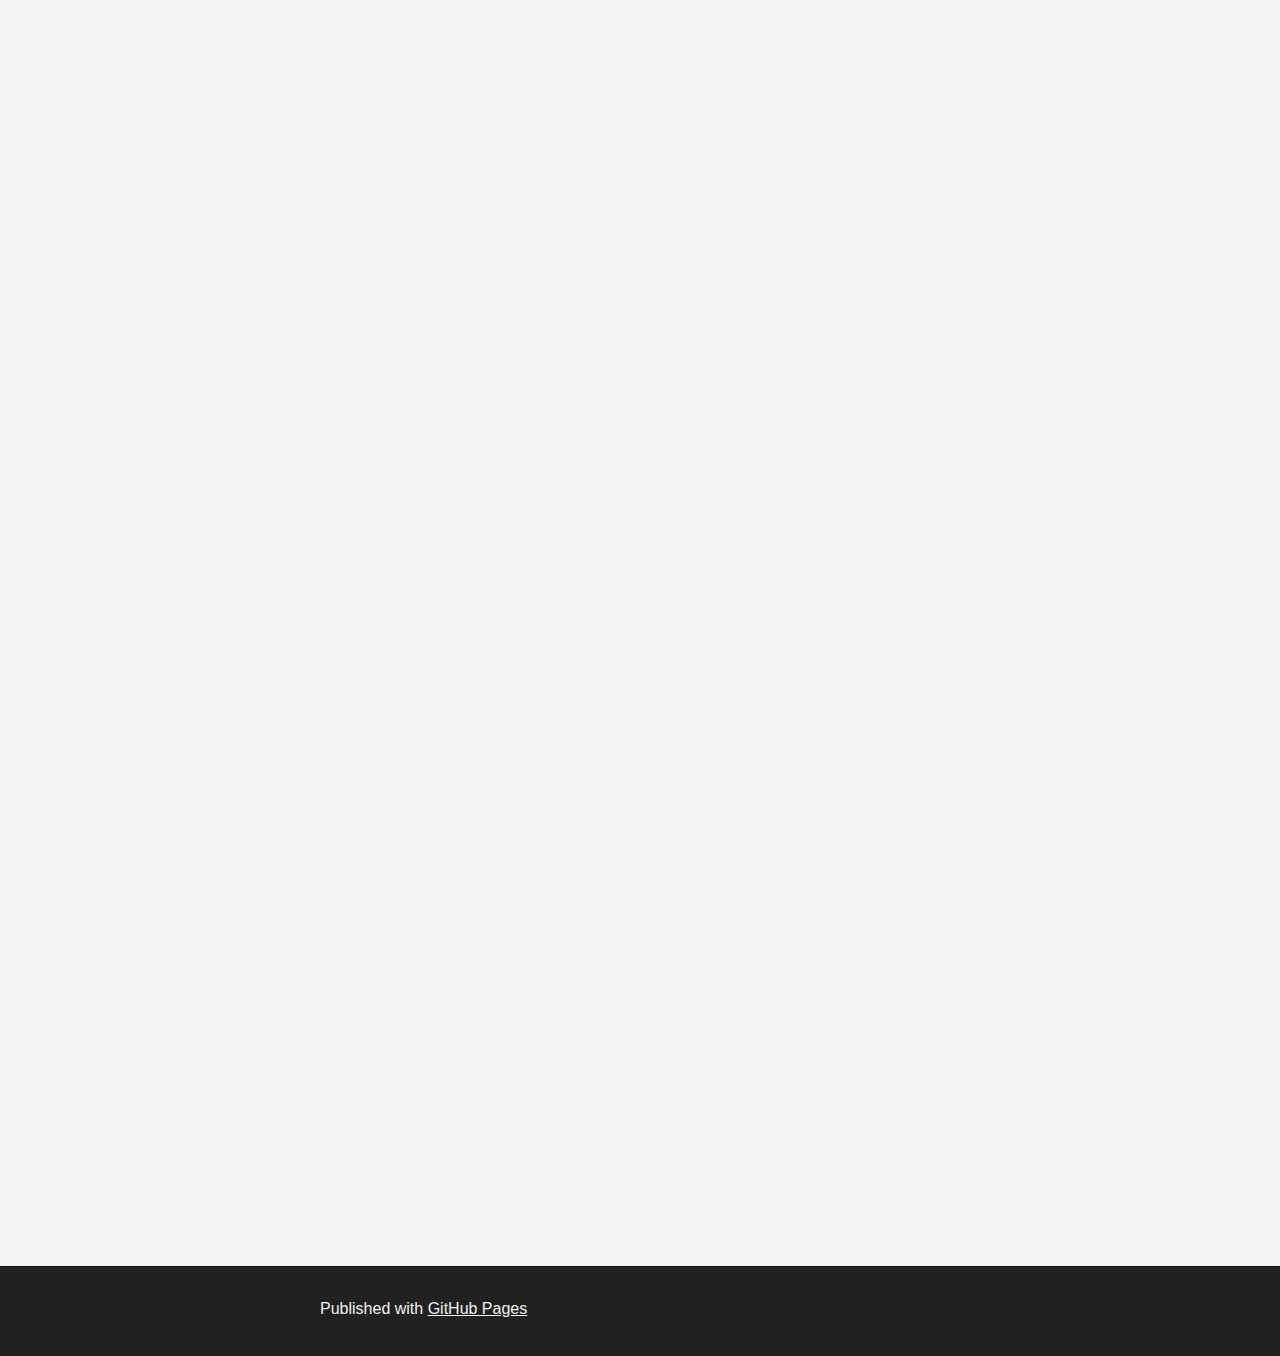
==== commit bc39f393: "add author" ====
--- a/index.html
+++ b/index.html
@@ -16,7 +16,7 @@
 			<header class="inner">	
 				<a id="forkme_banner" href="https://github.com/mtan123456789/racecar_34">View on GitHub</a>
 				<h1 id="project_title">Beaver Works Summer Program Documentation</h1>
-				<h2 id="project_tagline"></h2><h2 id="project_tagline"></h2>
+				<h2 id="project_tagline"></h2>By Michelle Tan<h2 id="project_tagline"></h2>
 
 					<section id="downloads">
 						<a class="zip_download_link" href="https://github.com/mtan123456789/gh-page-test/zipball/master">Download this project as a .zip file</a>
@@ -40,45 +40,6 @@
 <a id="technical-paper" class="anchor" href="#technical-paper" aria-hidden="true"><span aria-hidden="true" class="octicon octicon-link"></span></a>Technical Paper:</h3>
 <embed src="./src/report.pdf" width="800px" height="7200px">
 
-<h3>
-<a id="videos" class="anchor" href="#videos" aria-hidden="true"><span aria-hidden="true" class="octicon octicon-link"></span></a>Videos</h3>
-<!-- VIDEO SLIDESHOW 184-->
-<table>
-<tr>
-<td>
-	<video width="210" height="312" controls>
-		<source src="/beaverworks-vm/videos/avoid.mp4" type="video/mp4">
-	</video>
-	<div>Obstacle avoidance using potential fields</div>
-</td>
-<td>
-	<video width="210" height="312" controls>
-		<source src="/beaverworks-vm/videos/explore.mp4" type="video/mp4">
-	</video>
-	<div>Exploring empty space using potential fields</div>
-</td>
-<td>
-	<video width="210" height="312" controls>
-		<source src="/beaverworks-vm/videos/grand_prix.mp4" type="video/mp4">
-	</video>
-	<div>Final Grand Prix race</div>
-</td>
-</tr>
-<tr>
-<td>
-	<video width="210" height="312" controls>
-		<source src="/beaverworks-vm/videos/time_trial.mp4" type="video/mp4">
-	</video>
-	<div>Time trial race</div>
-</td>
-<td>
-	<video width="210" height="312" controls>
-		<source src="/beaverworks-vm/videos/wall_follow.mp4" type="video/mp4">
-	</video>
-	<div>Wall follow challenge from week 1</div>
-</td>
-</tr>
-</table>
 			</section>
 		</div>
 		<!-- FOOTER  -->
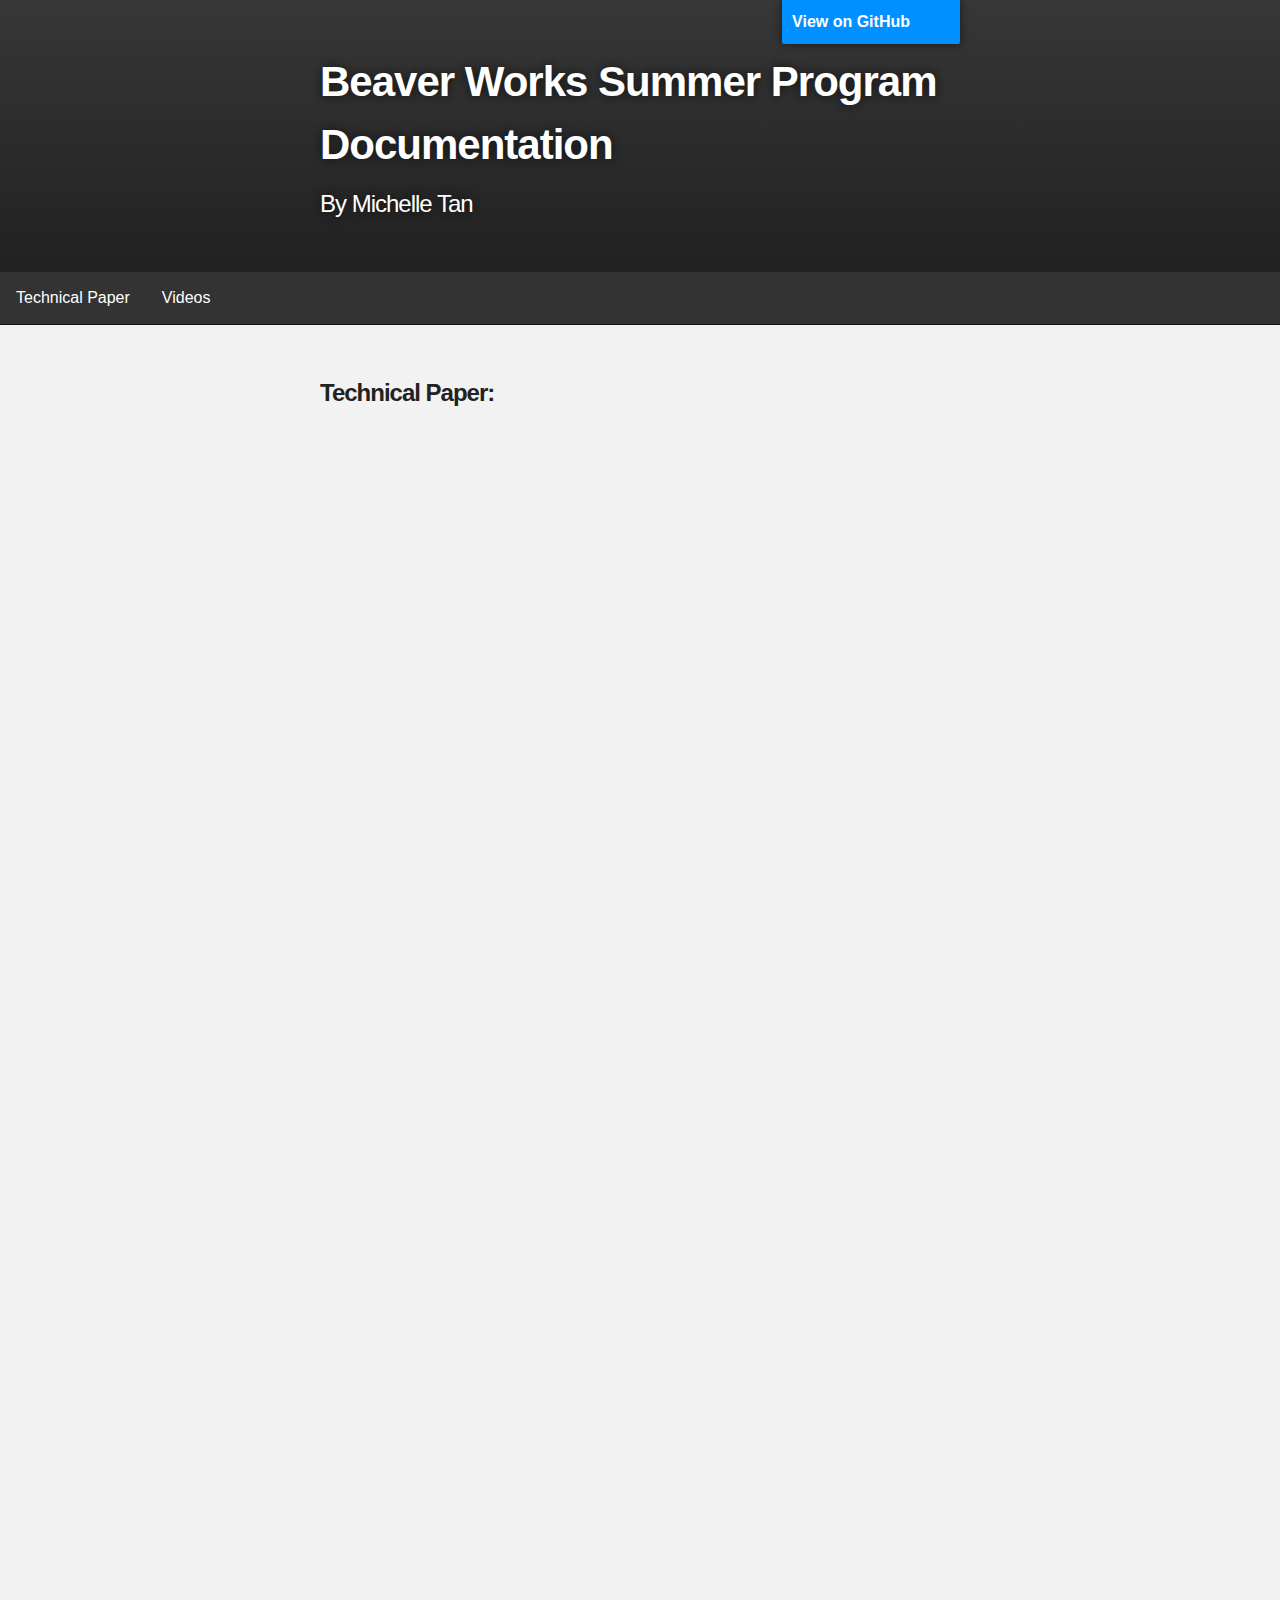
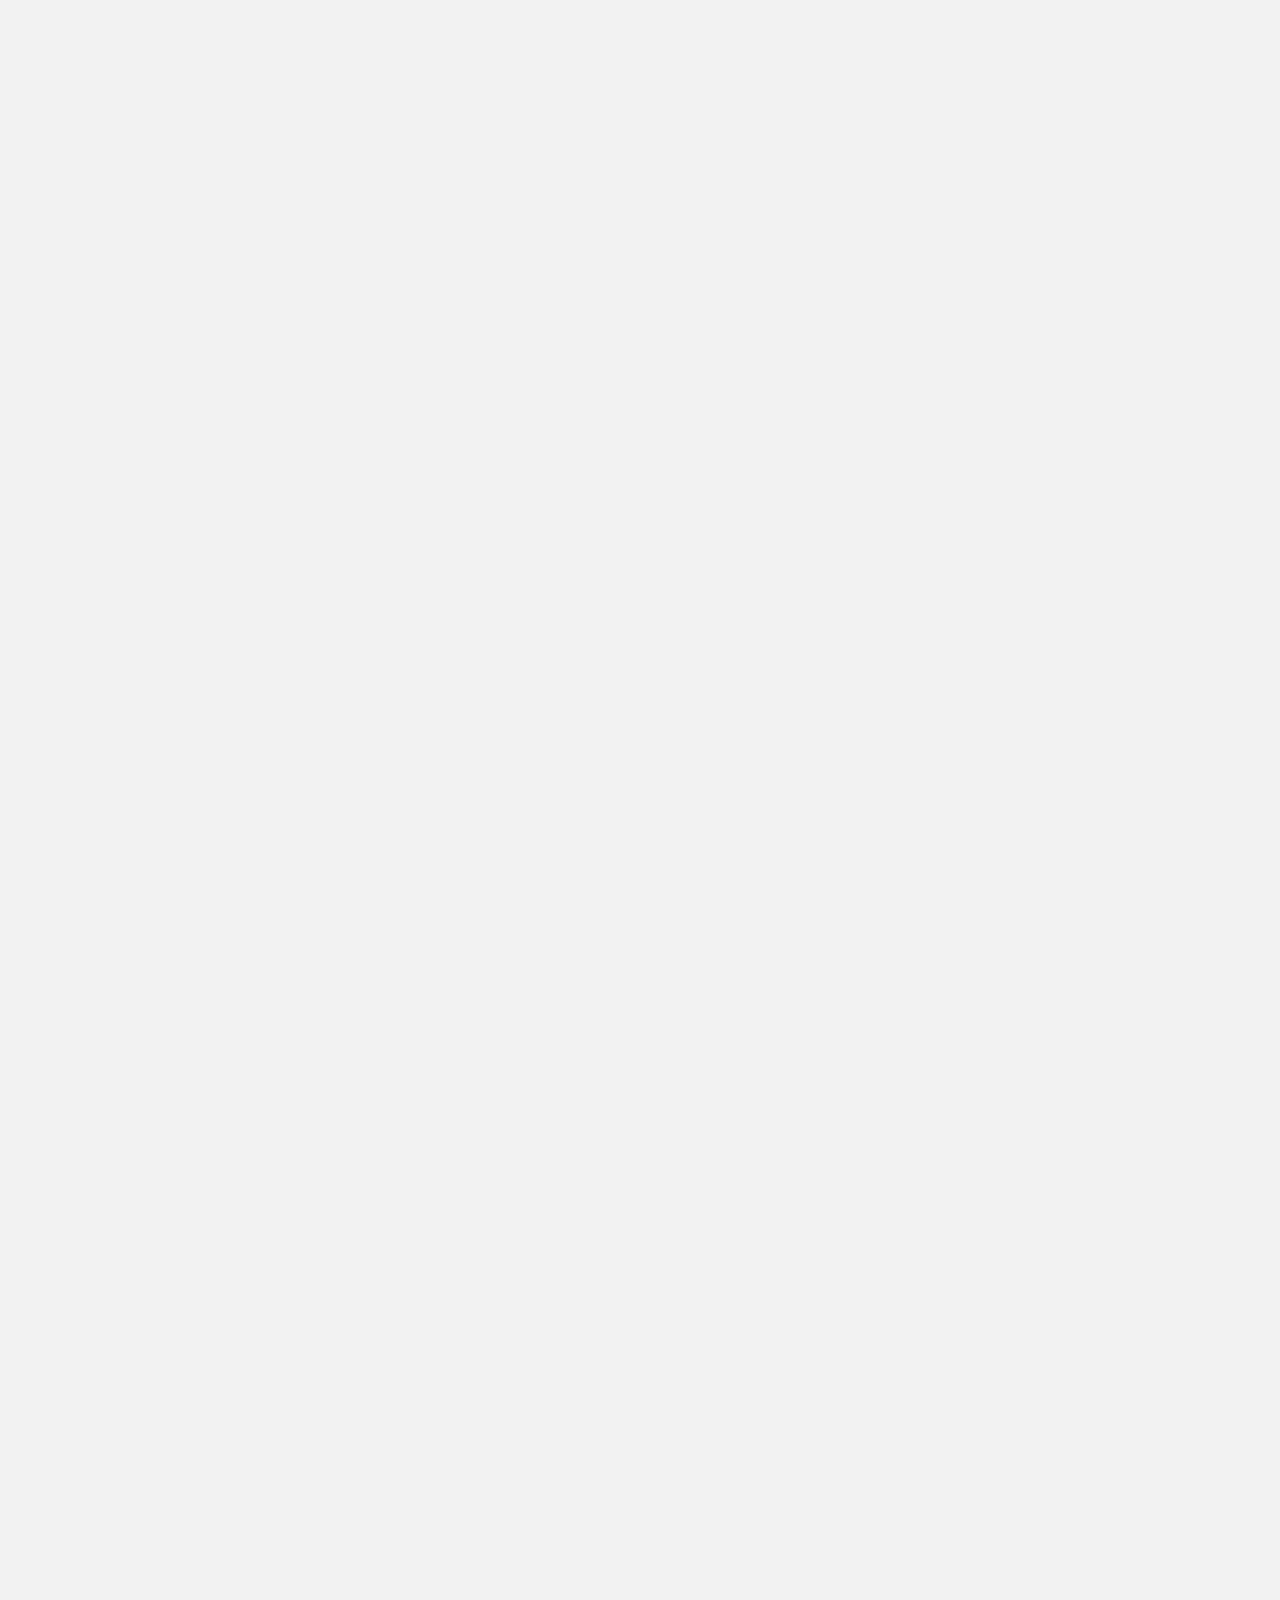
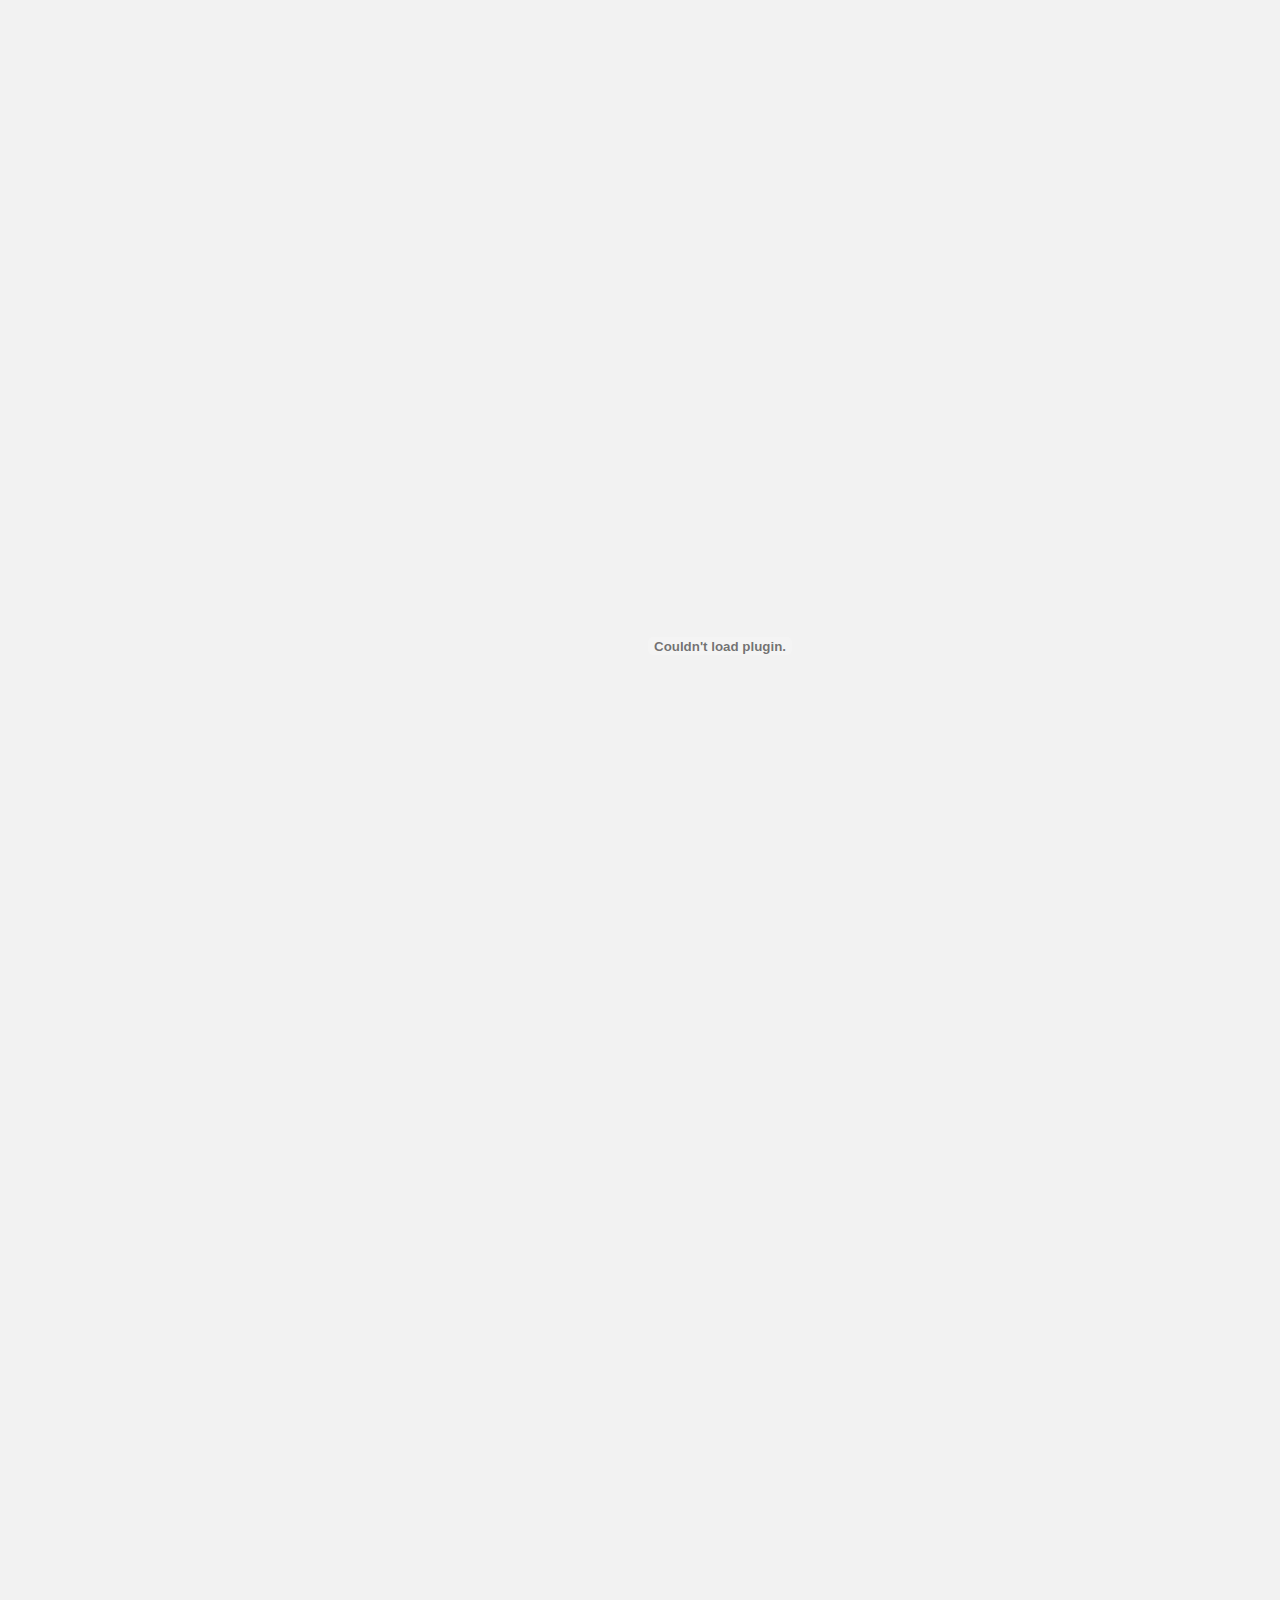
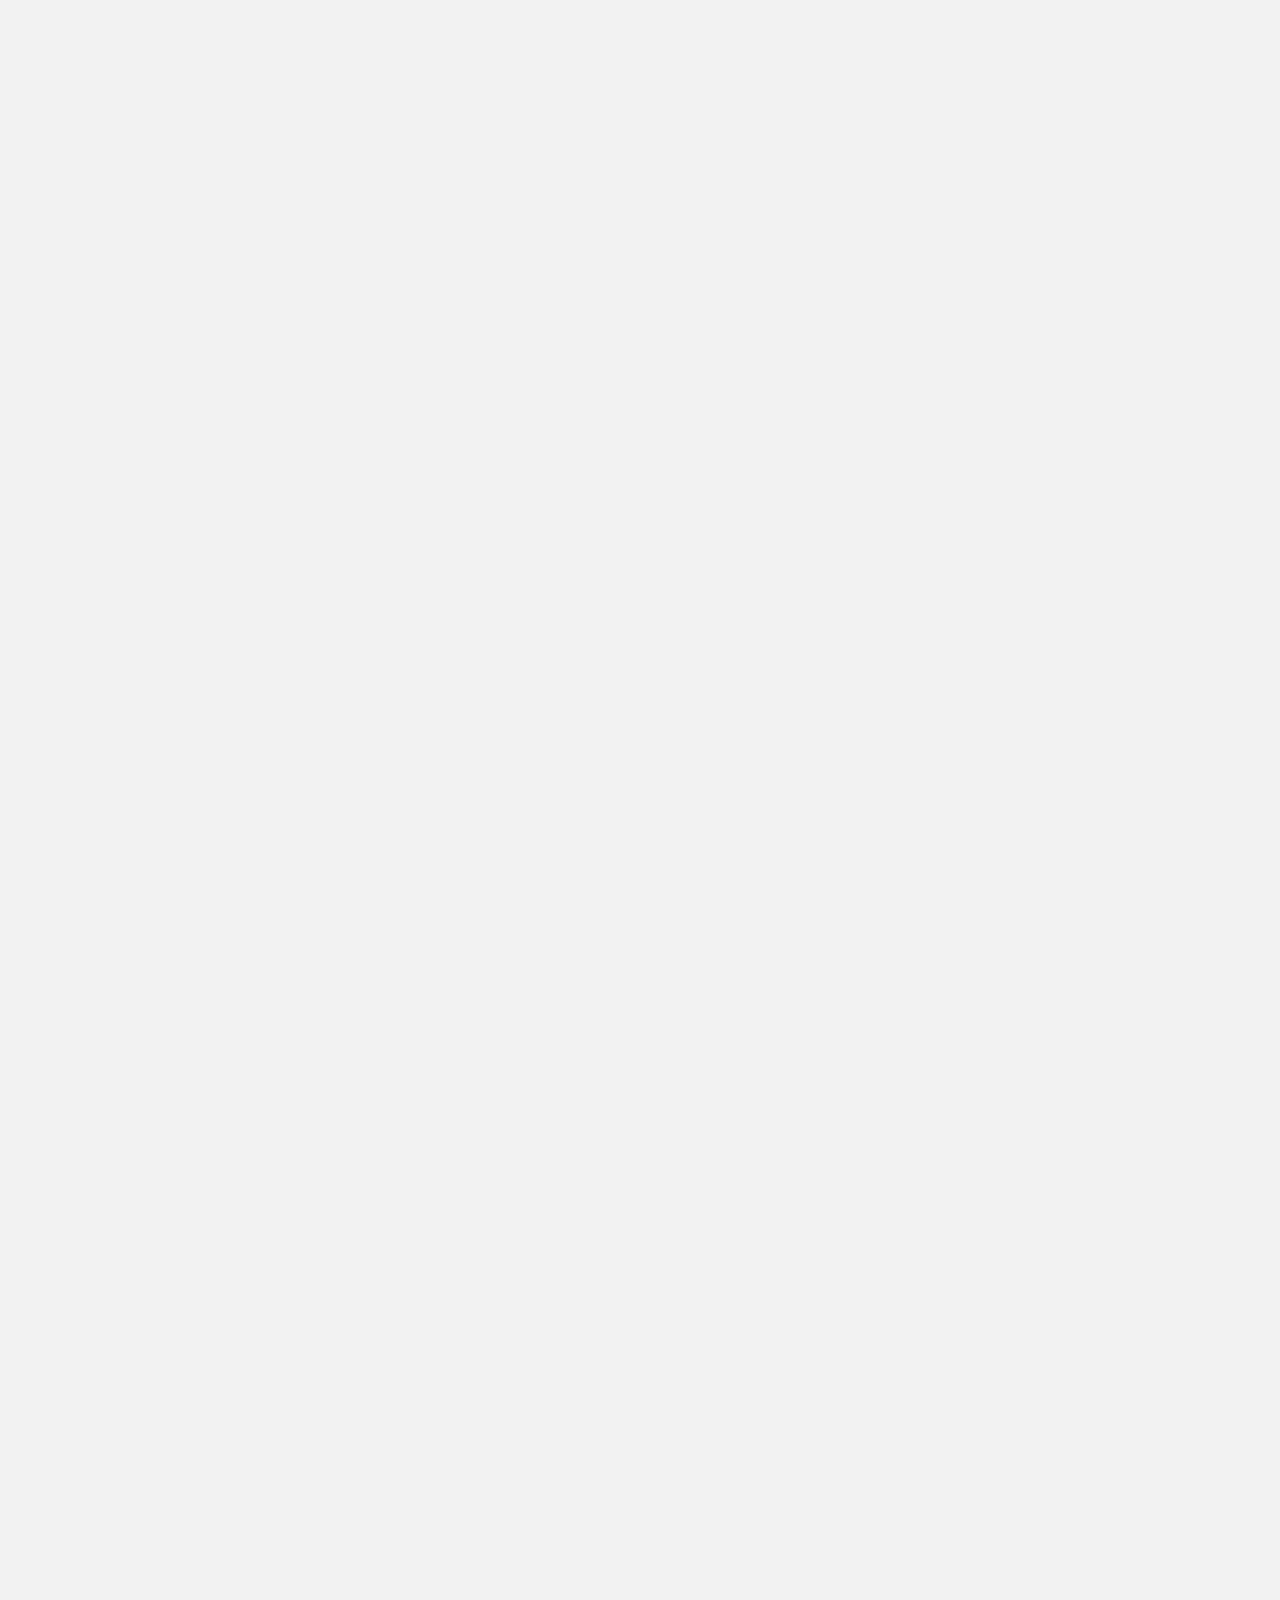
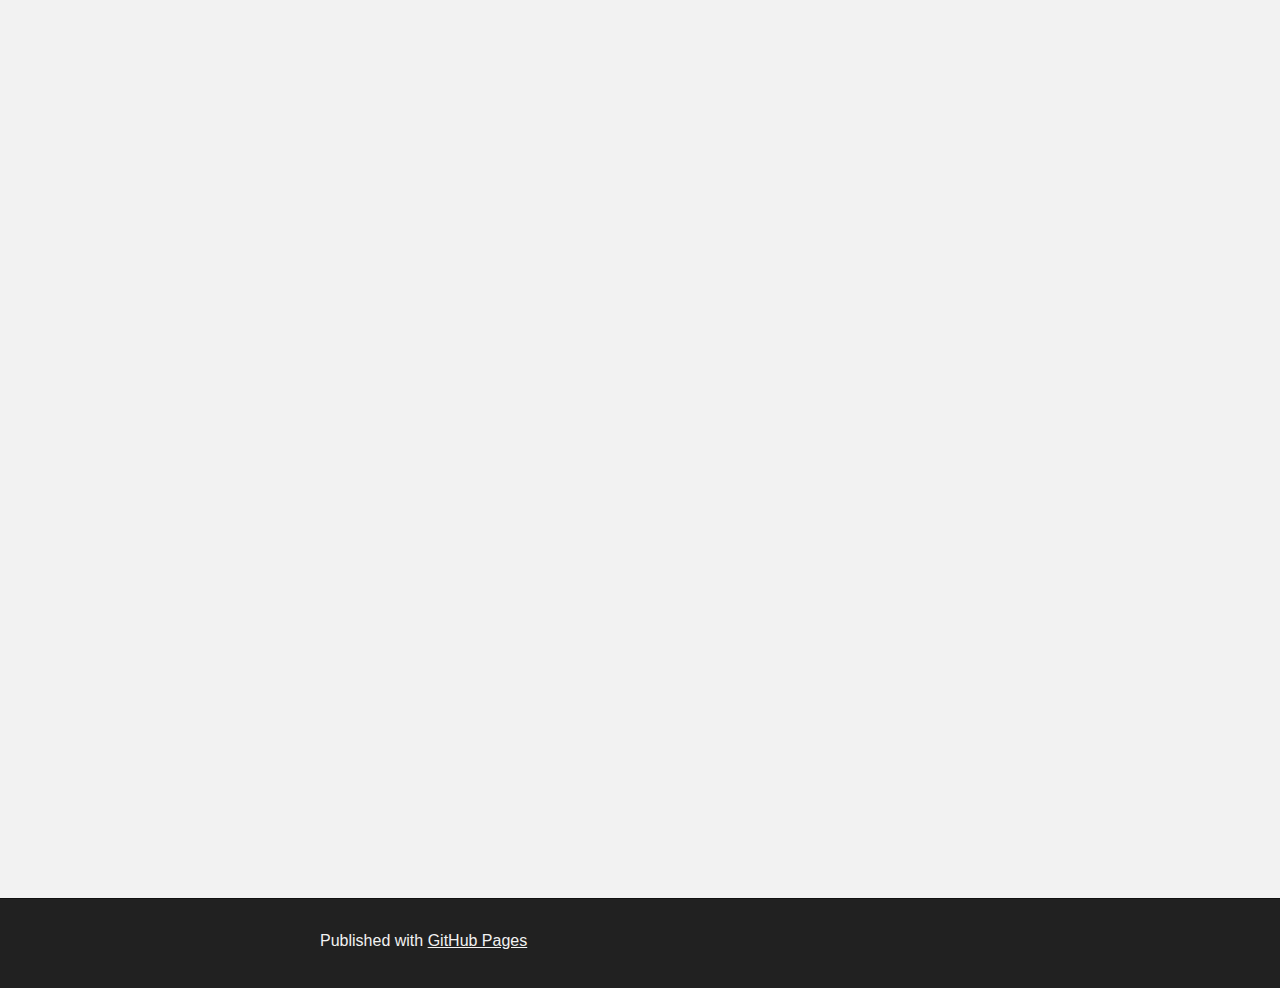
==== commit 8d8dba3f: "final" ====
--- a/index.html
+++ b/index.html
@@ -4,7 +4,7 @@
 		<meta charset="utf-8">
 		<meta http-equiv="X-UA-Compatible" content="chrome=1">
 
-		<title>Beaver Works Summer Program Report</title>
+		<title>Michelle Tan Beaver Works Summer Program Report</title>
 		<link rel="stylesheet" type="text/css" media="screen" href="stylesheets/stylesheet.css">
 		<meta name="final paper" content="width=device-width, initial-scale=1, user-scalable=no">
 	</head>
@@ -16,7 +16,7 @@
 			<header class="inner">	
 				<a id="forkme_banner" href="https://github.com/mtan123456789/racecar_34">View on GitHub</a>
 				<h1 id="project_title">Beaver Works Summer Program Documentation</h1>
-				<h2 id="project_tagline"></h2>By Michelle Tan<h2 id="project_tagline"></h2>
+				<h2 id="project_tagline">By Michelle Tan</h2>
 
 					<section id="downloads">
 						<a class="zip_download_link" href="https://github.com/mtan123456789/gh-page-test/zipball/master">Download this project as a .zip file</a>
@@ -38,7 +38,7 @@
 
 <h3>
 <a id="technical-paper" class="anchor" href="#technical-paper" aria-hidden="true"><span aria-hidden="true" class="octicon octicon-link"></span></a>Technical Paper:</h3>
-<embed src="./src/report.pdf" width="800px" height="7200px">
+<embed src="./src/report.pdf" width="800px" height="6850px">
 
 			</section>
 		</div>
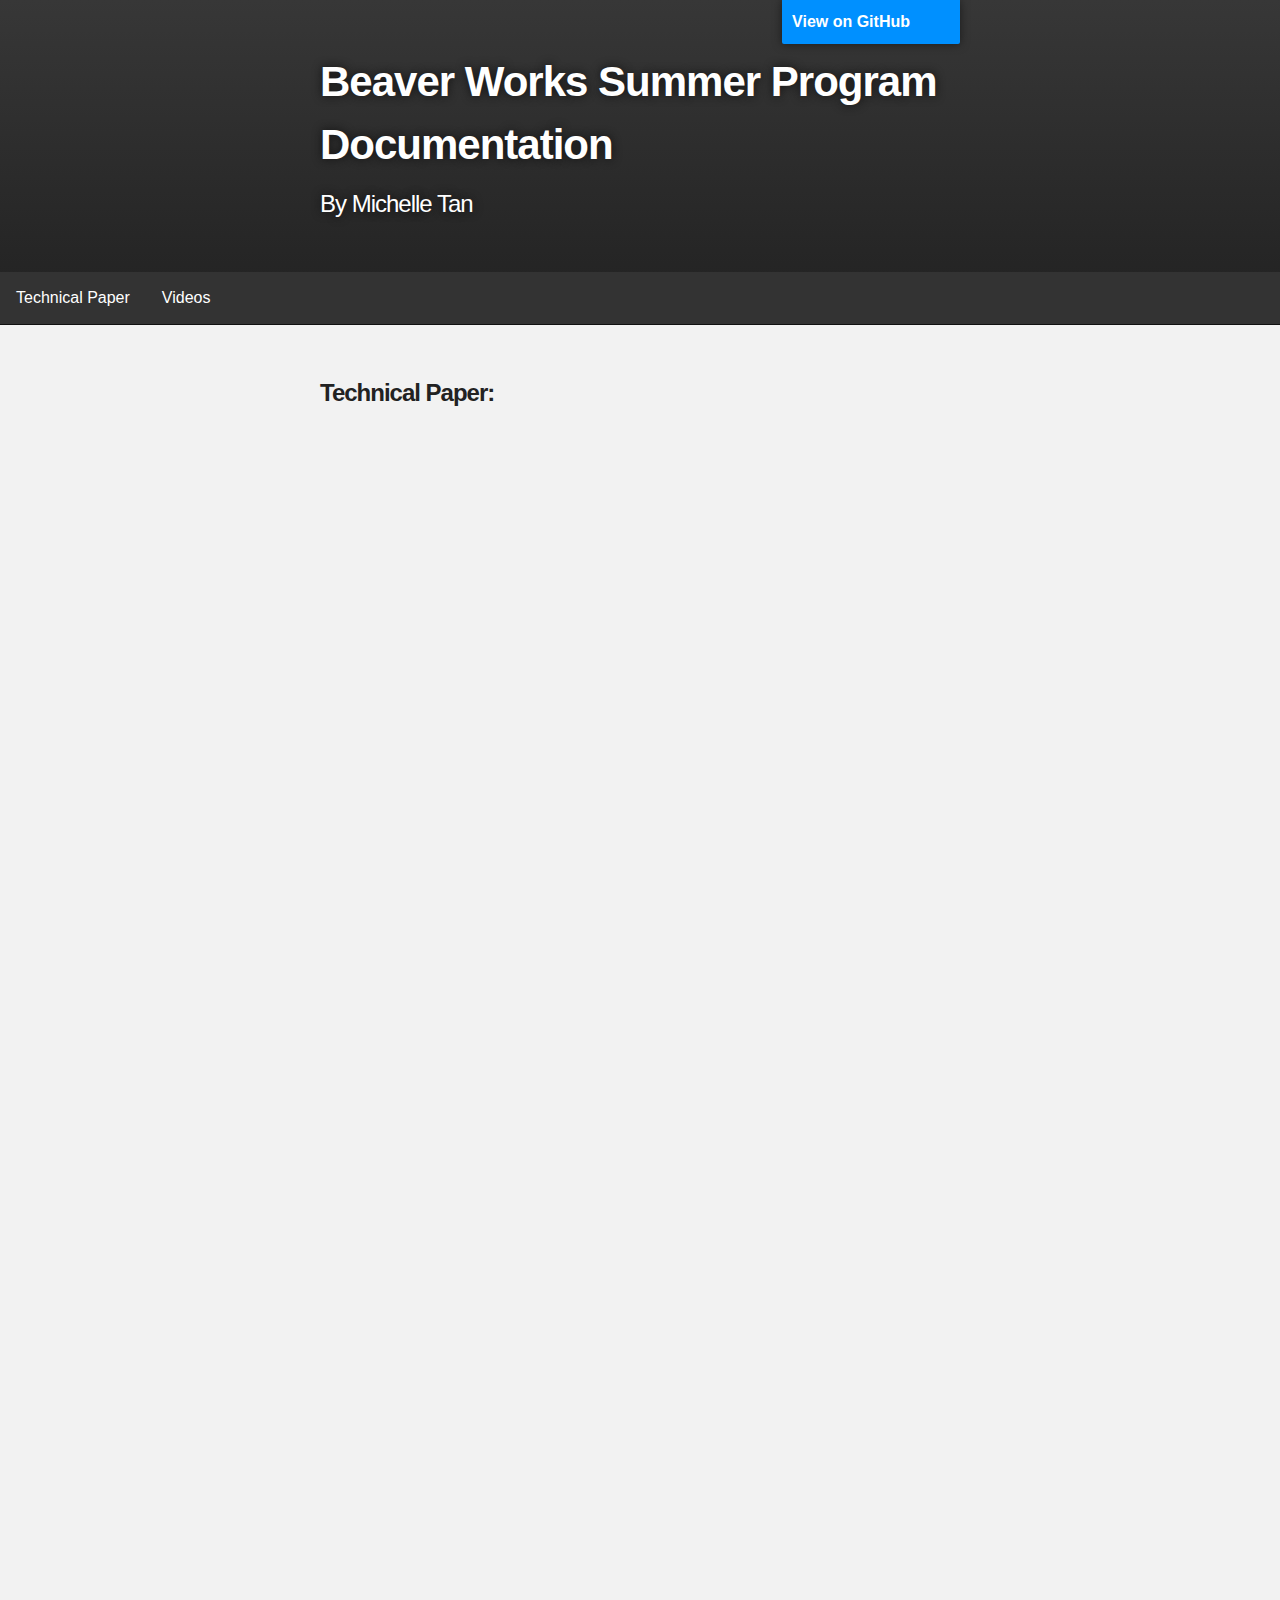
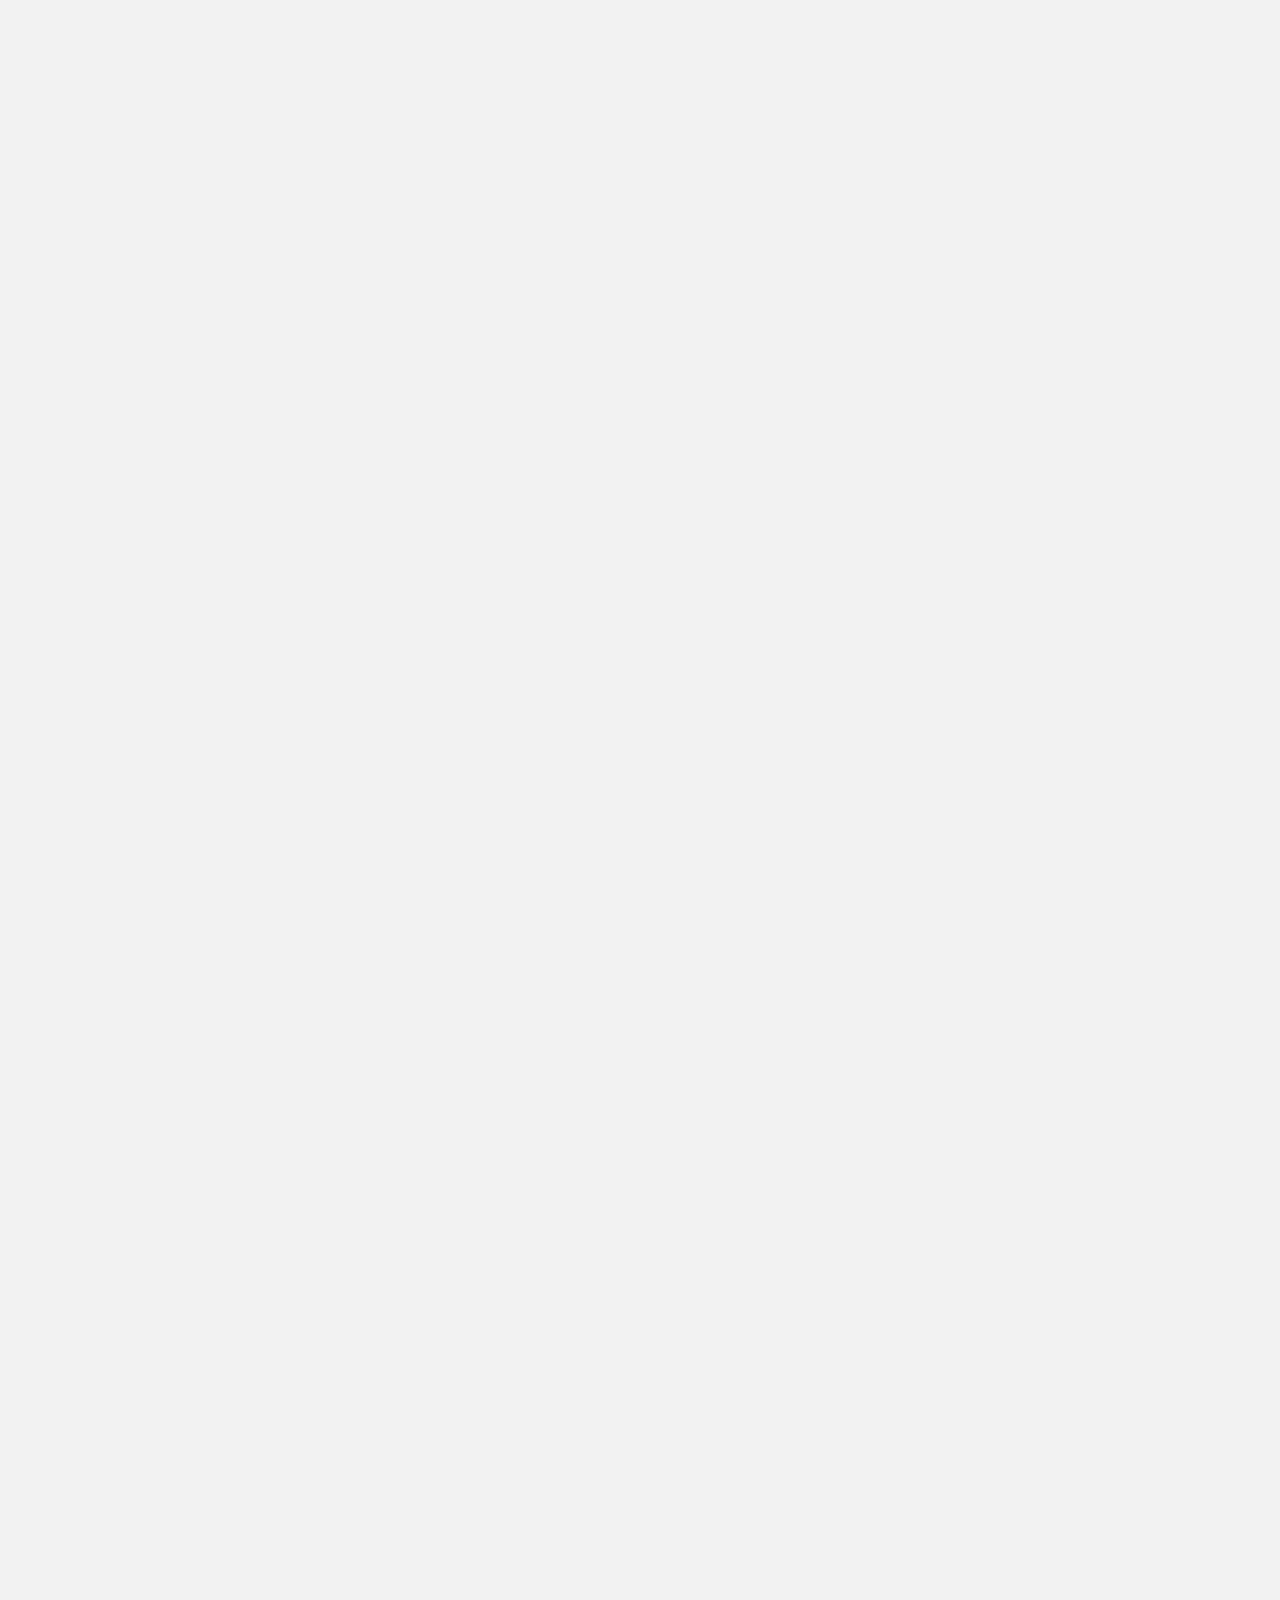
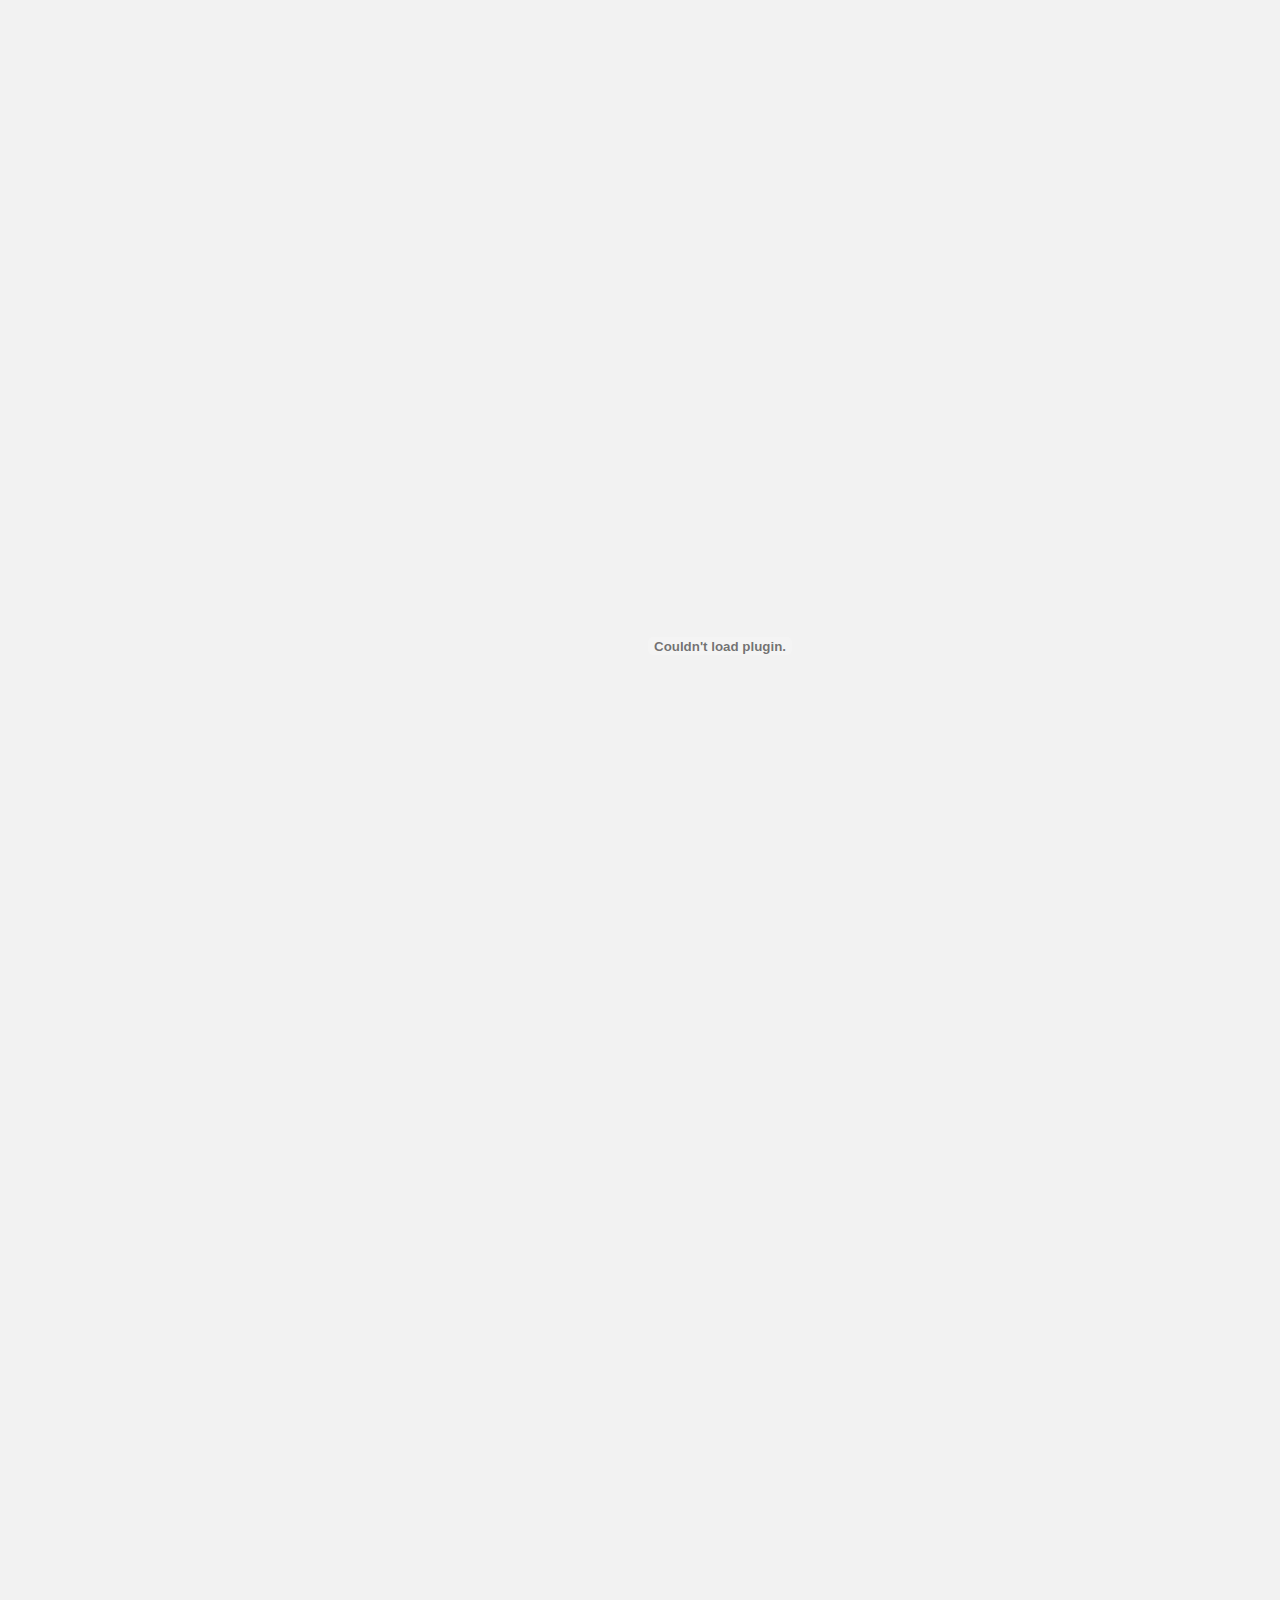
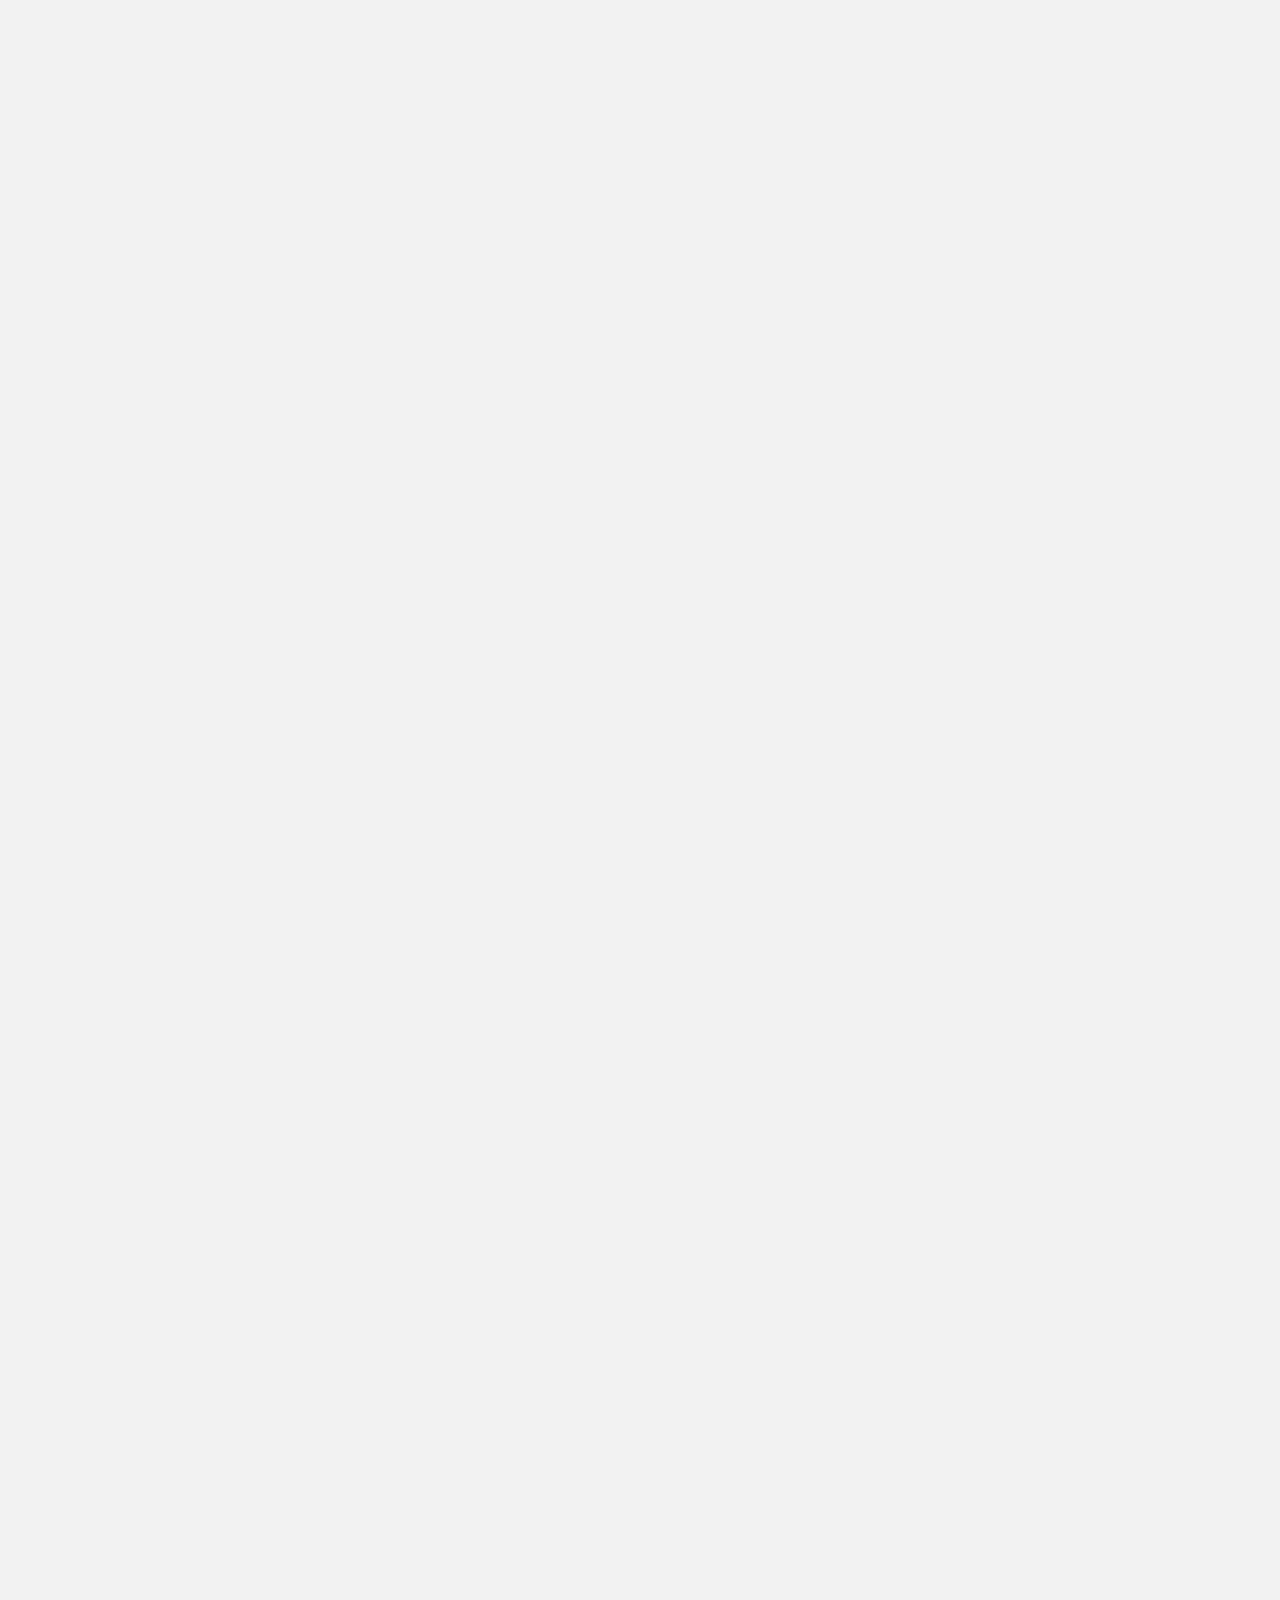
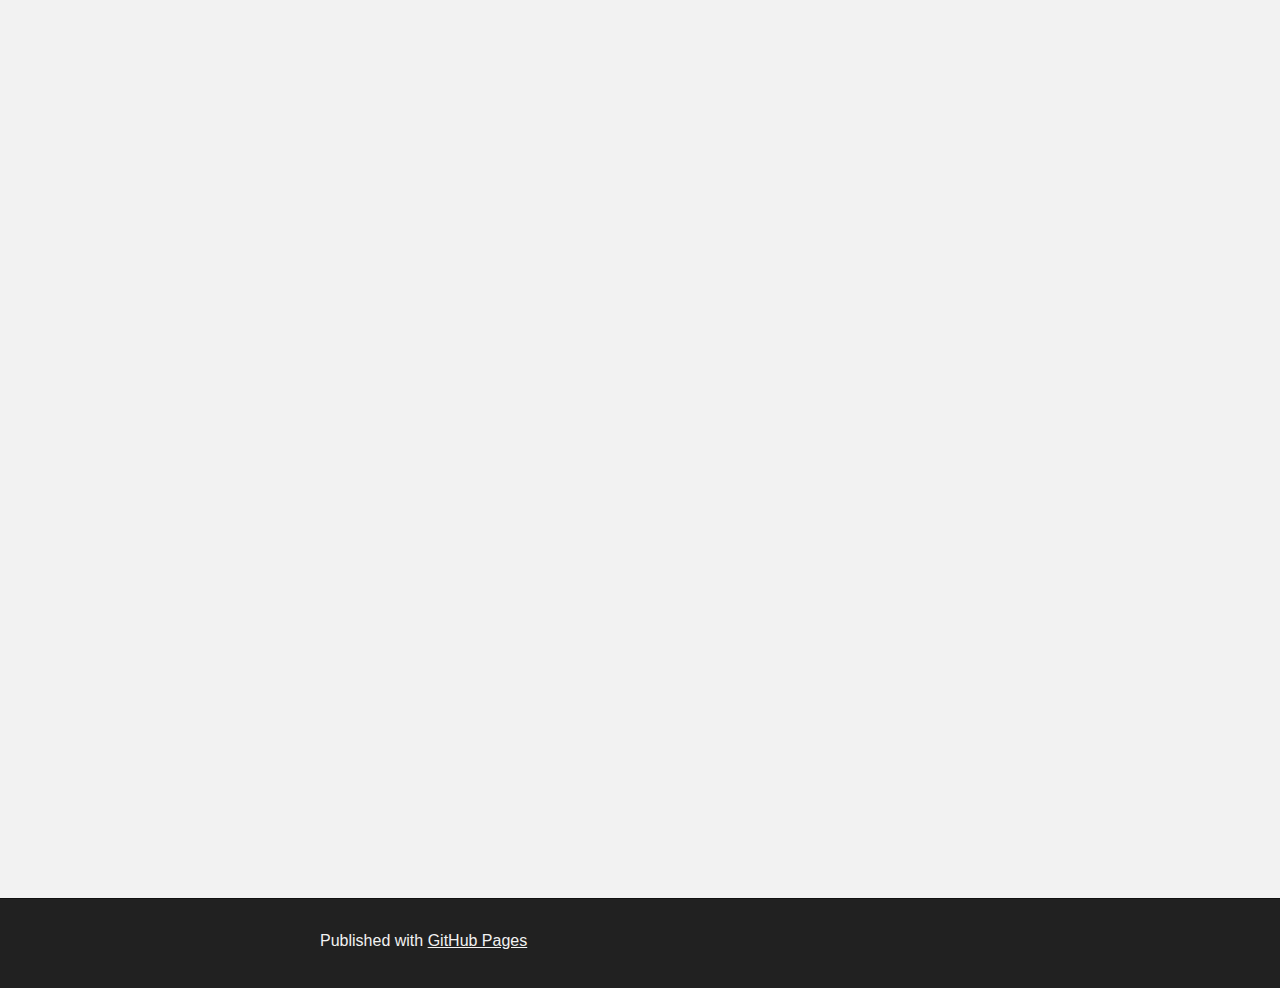
==== commit 0a0d8554: "nav bar" ====
--- a/index.html
+++ b/index.html
@@ -17,19 +17,14 @@
 				<a id="forkme_banner" href="https://github.com/mtan123456789/racecar_34">View on GitHub</a>
 				<h1 id="project_title">Beaver Works Summer Program Documentation</h1>
 				<h2 id="project_tagline">By Michelle Tan</h2>
-
-					<section id="downloads">
-						<a class="zip_download_link" href="https://github.com/mtan123456789/gh-page-test/zipball/master">Download this project as a .zip file</a>
-						<a class="tar_download_link" href="https://github.com/mtan123456789/gh-page-test/tarball/master">Download this project as a tar.gz file</a>
-					</section>
 			</header>
-		</div>
 
 		<!-- NAVIGATION BAR -->
 		<ul>
 			<li><a href="index.html">Technical Paper</a></li>
 			<li><a href="videos.html">Videos</a></li>
 		</ul>
+		</div>
 
 		<!-- MAIN CONTENT -->
 		<div id="main_content_wrap" class="outer">
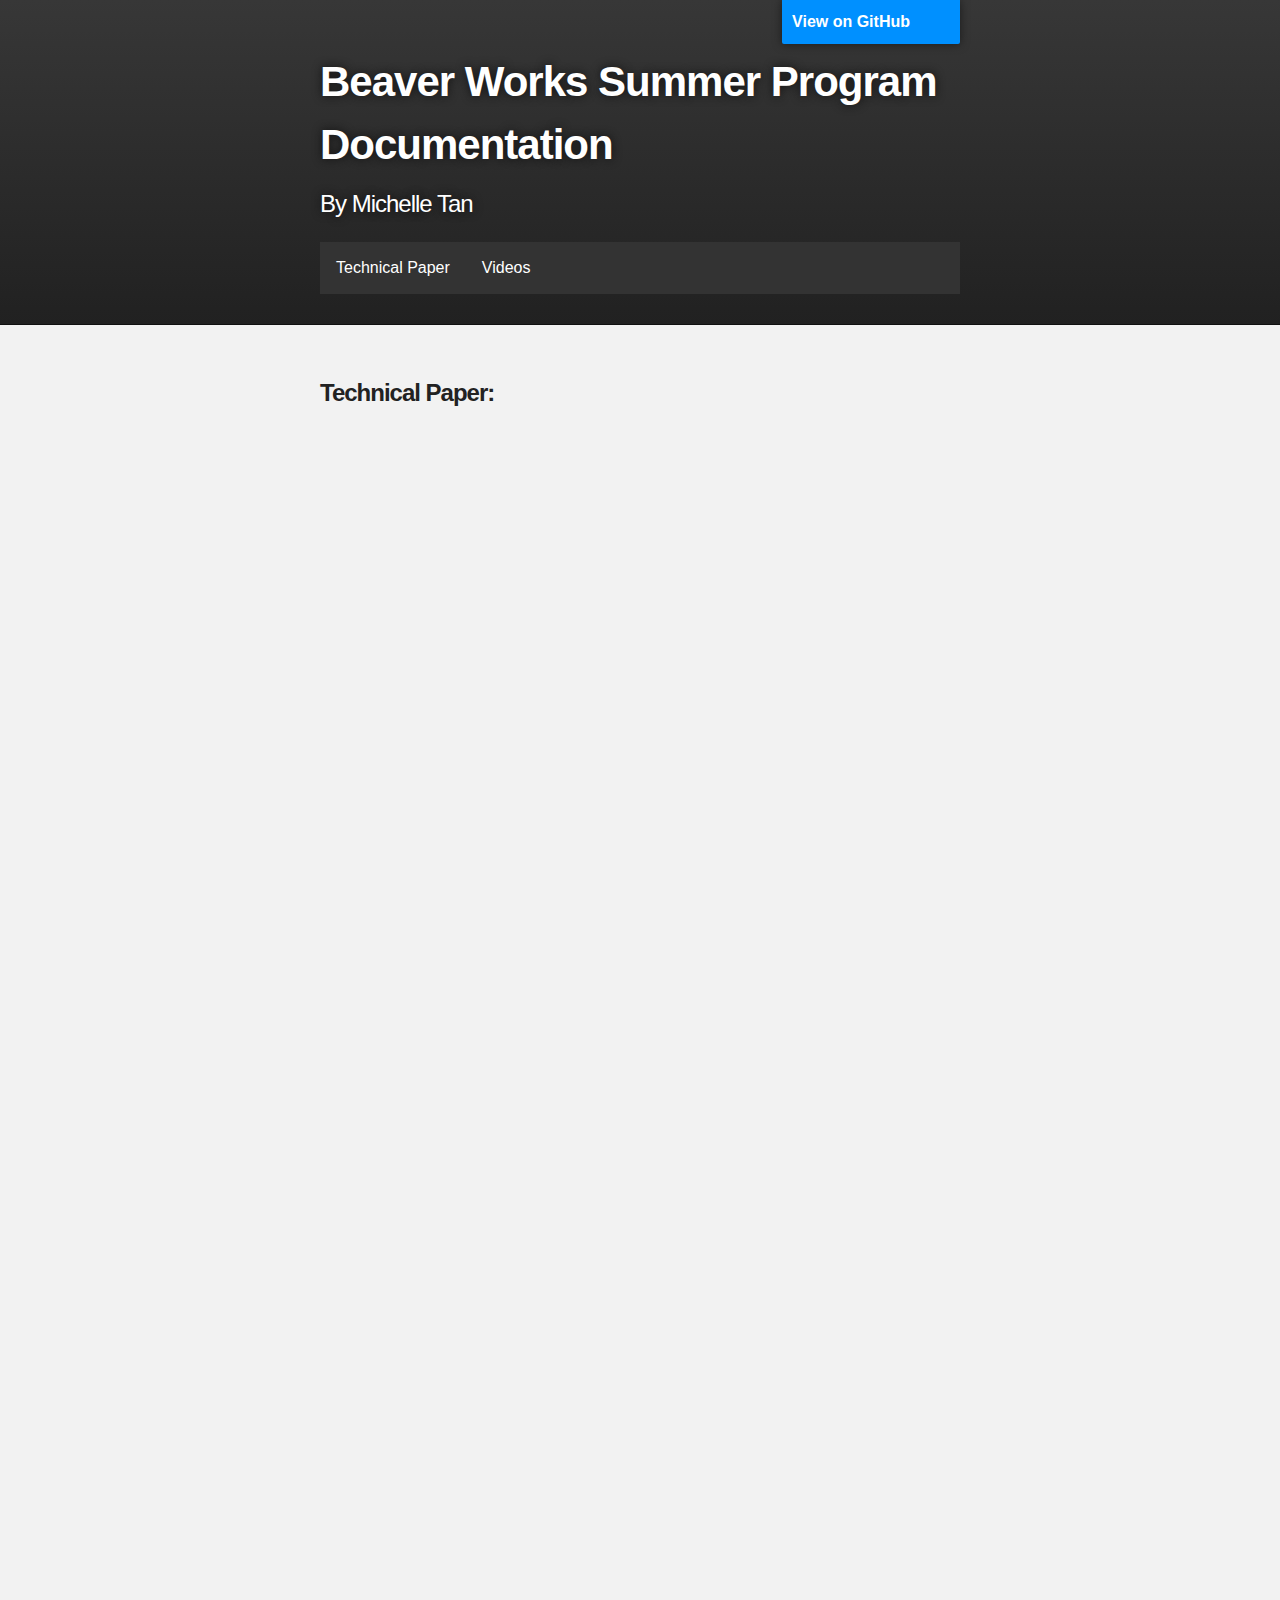
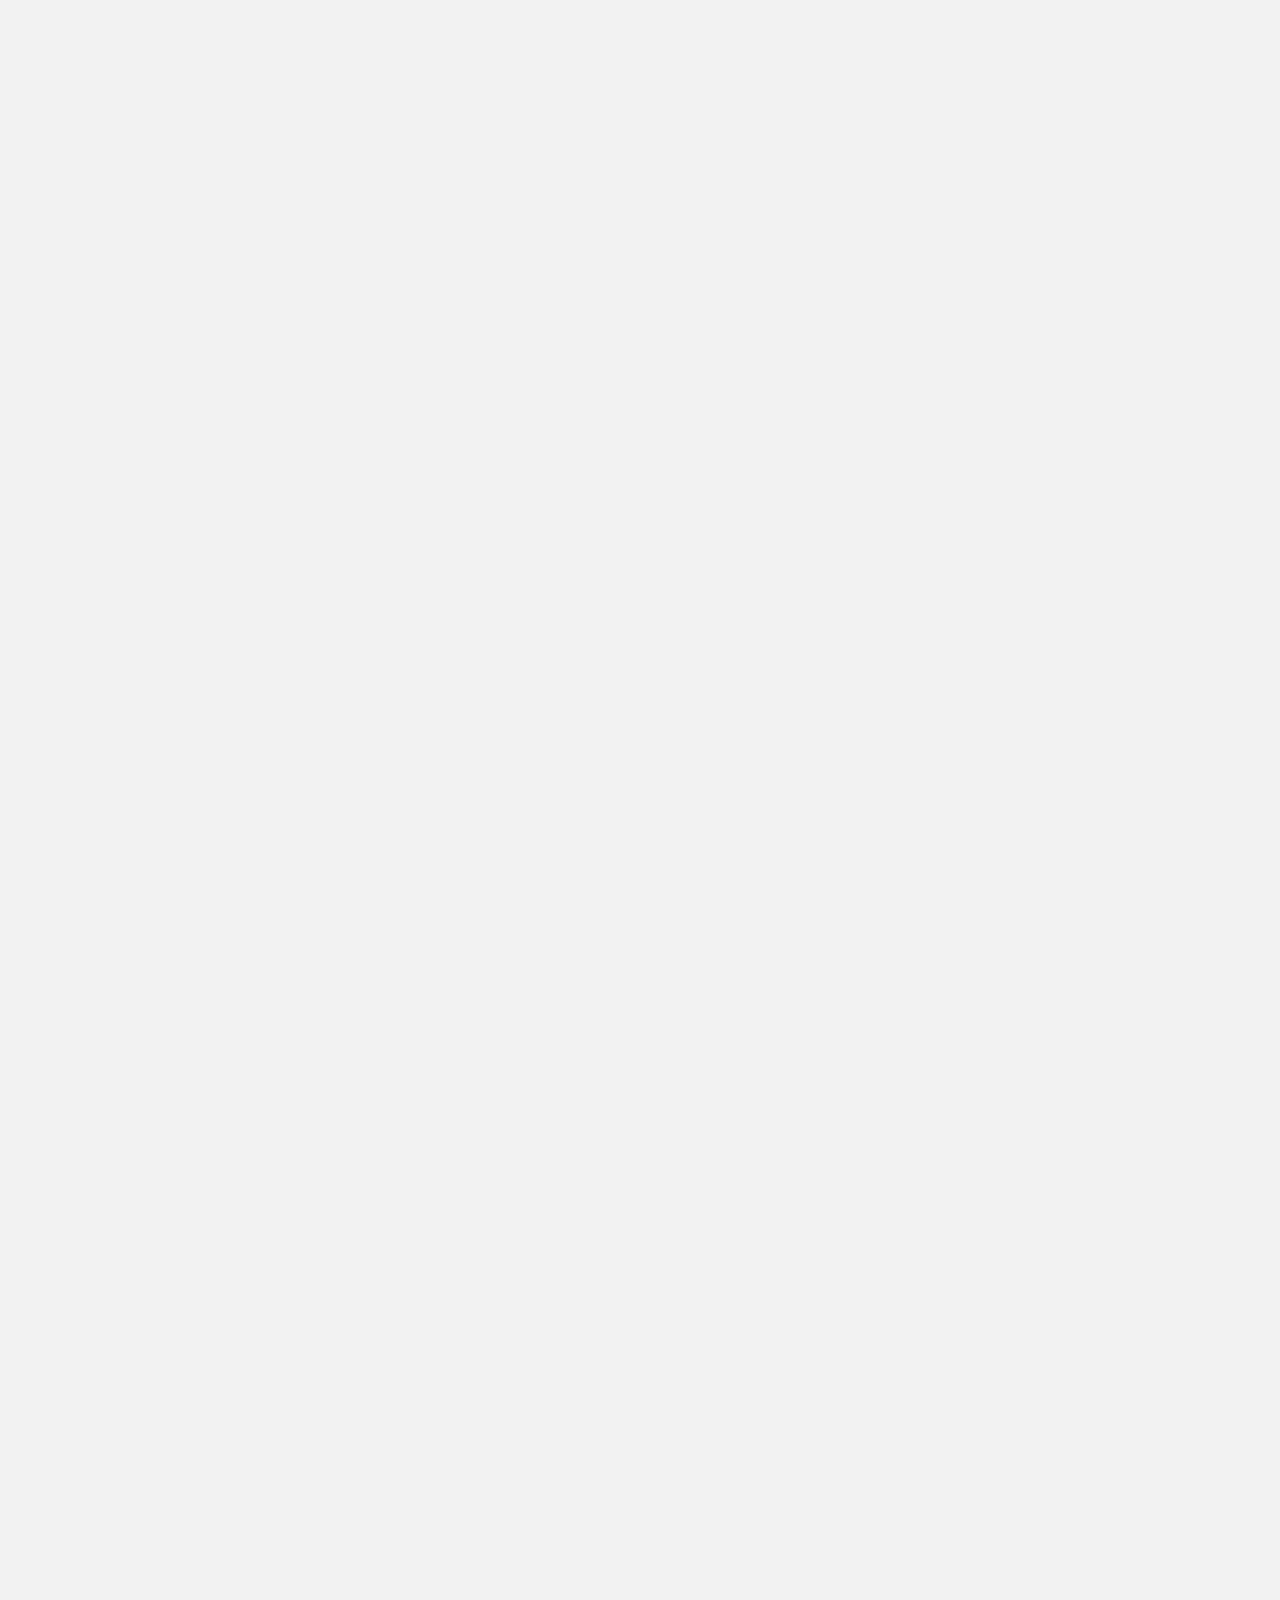
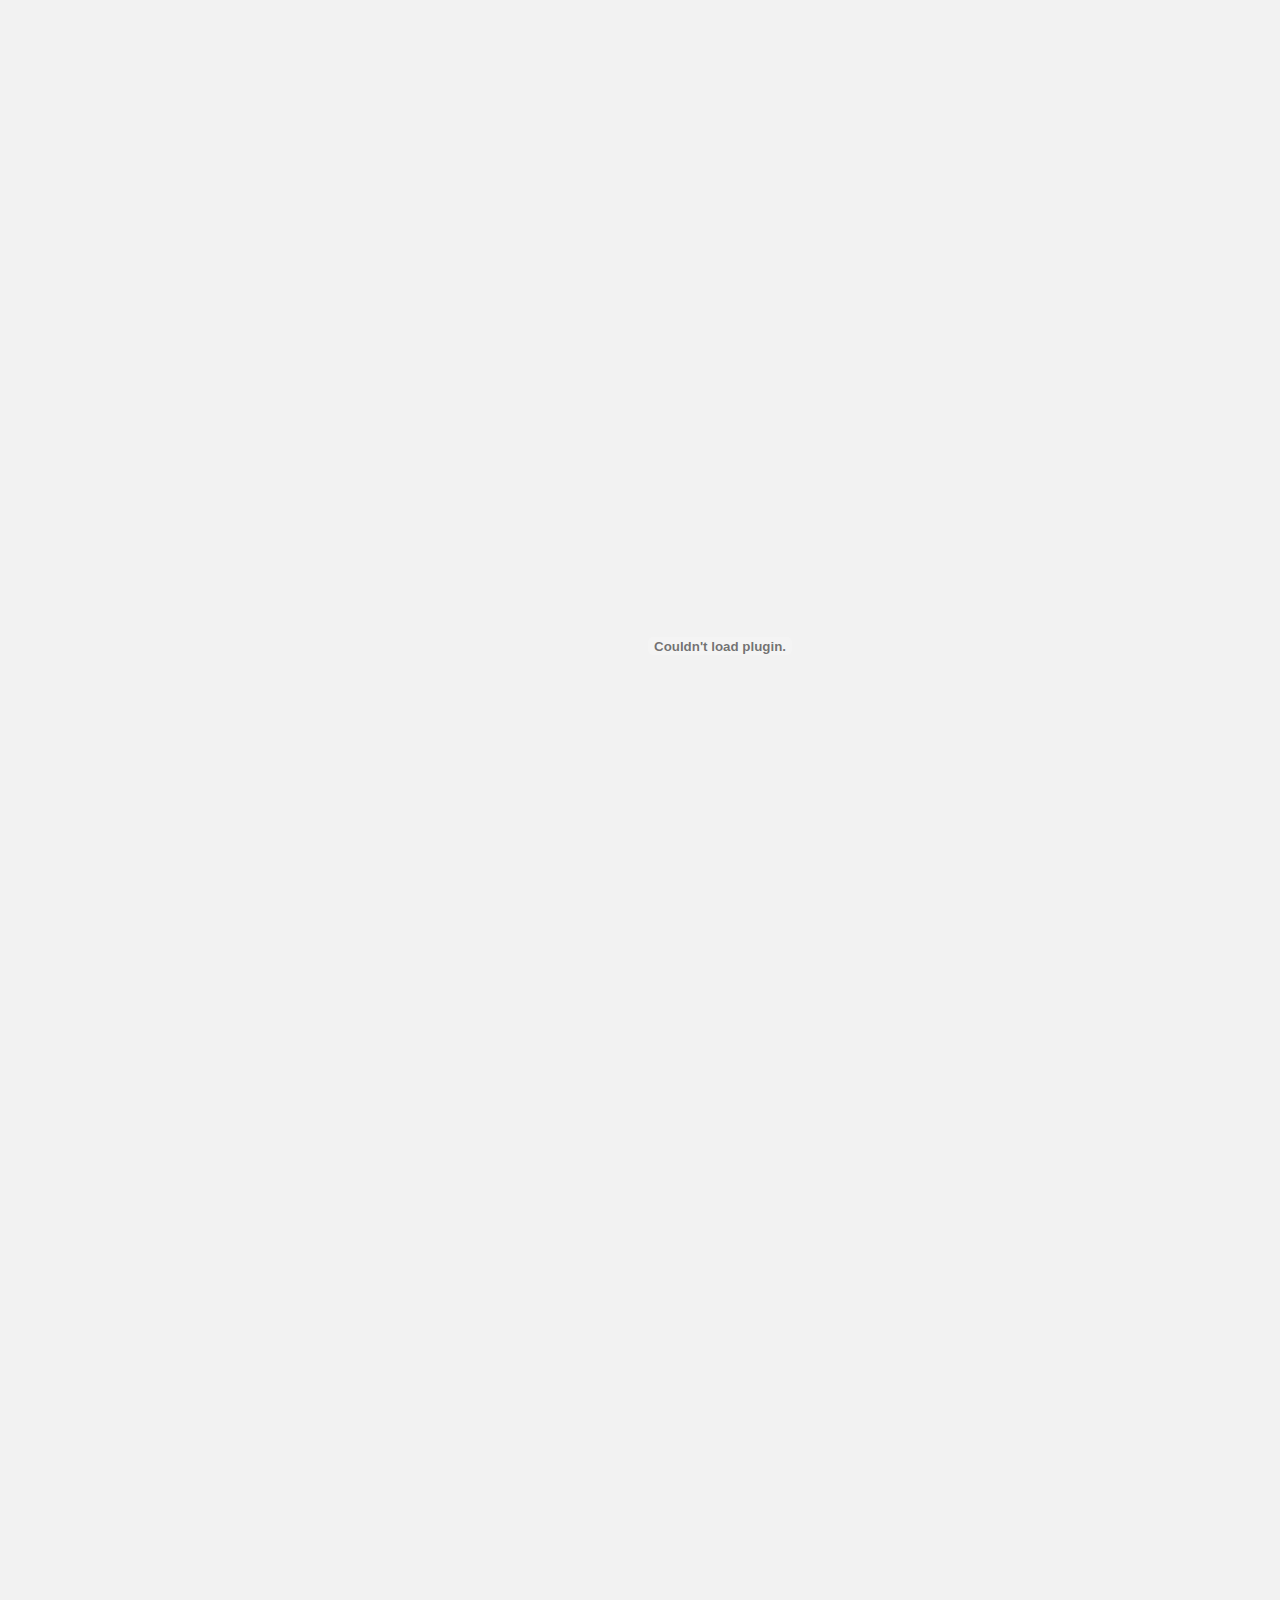
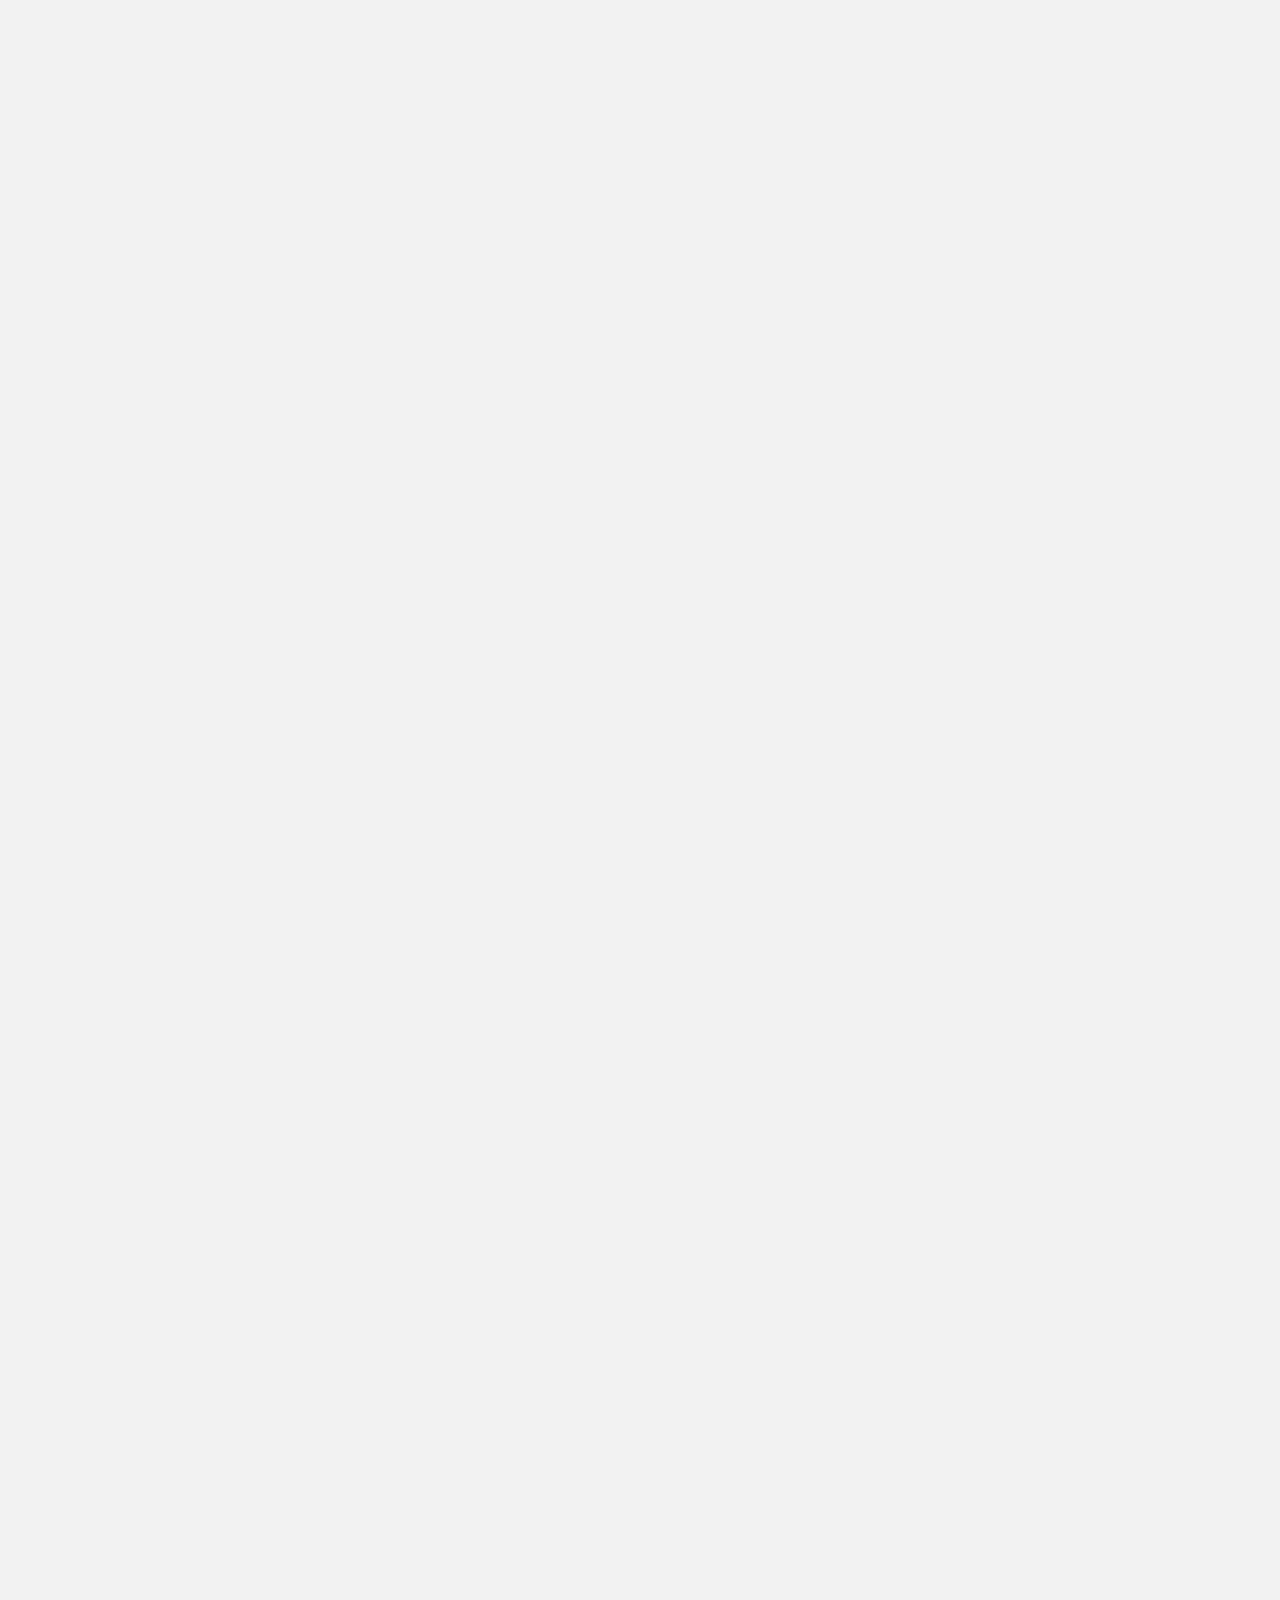
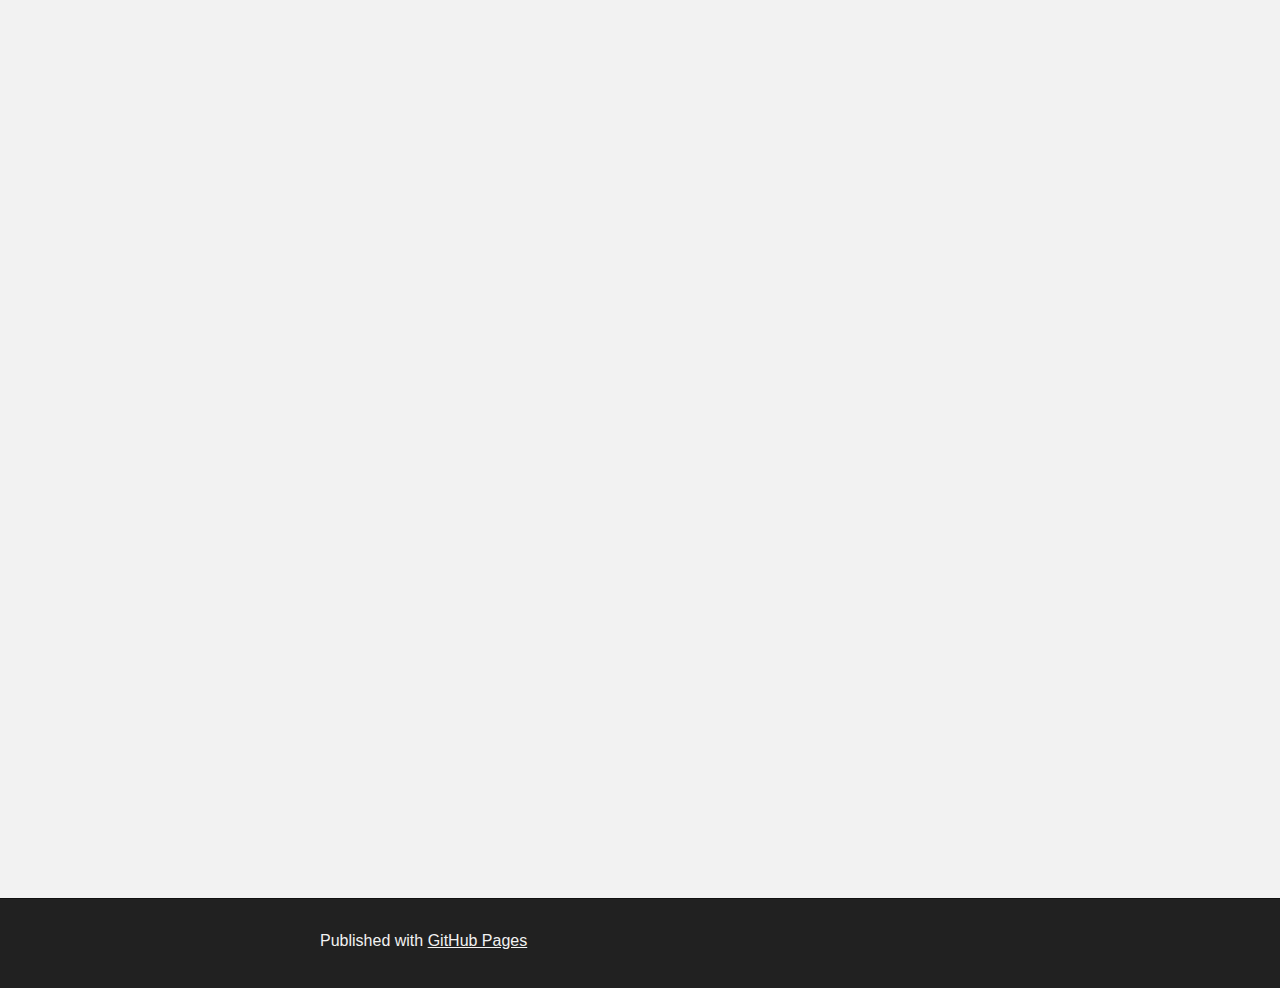
==== commit 60797f96: "nav bar" ====
--- a/index.html
+++ b/index.html
@@ -17,13 +17,13 @@
 				<a id="forkme_banner" href="https://github.com/mtan123456789/racecar_34">View on GitHub</a>
 				<h1 id="project_title">Beaver Works Summer Program Documentation</h1>
 				<h2 id="project_tagline">By Michelle Tan</h2>
-			</header>
 
 		<!-- NAVIGATION BAR -->
 		<ul>
 			<li><a href="index.html">Technical Paper</a></li>
 			<li><a href="videos.html">Videos</a></li>
 		</ul>
+		</header>
 		</div>
 
 		<!-- MAIN CONTENT -->
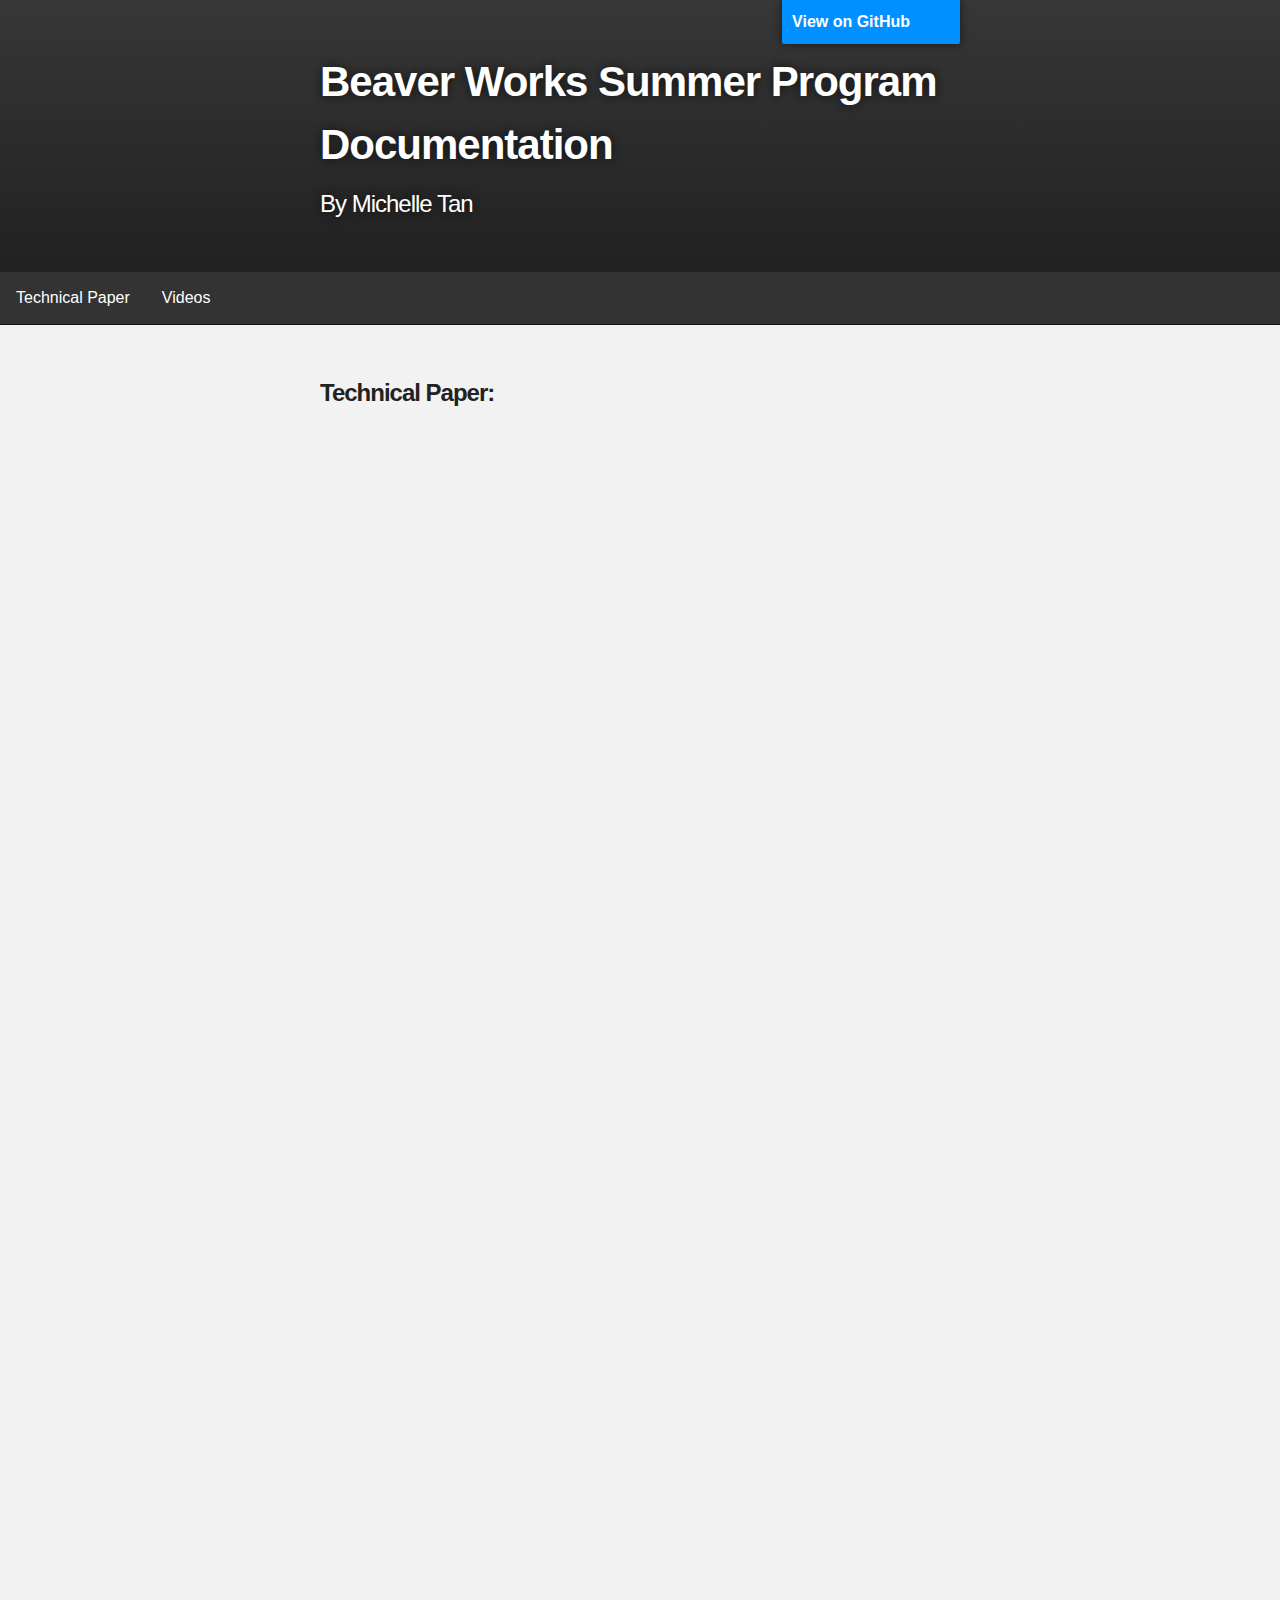
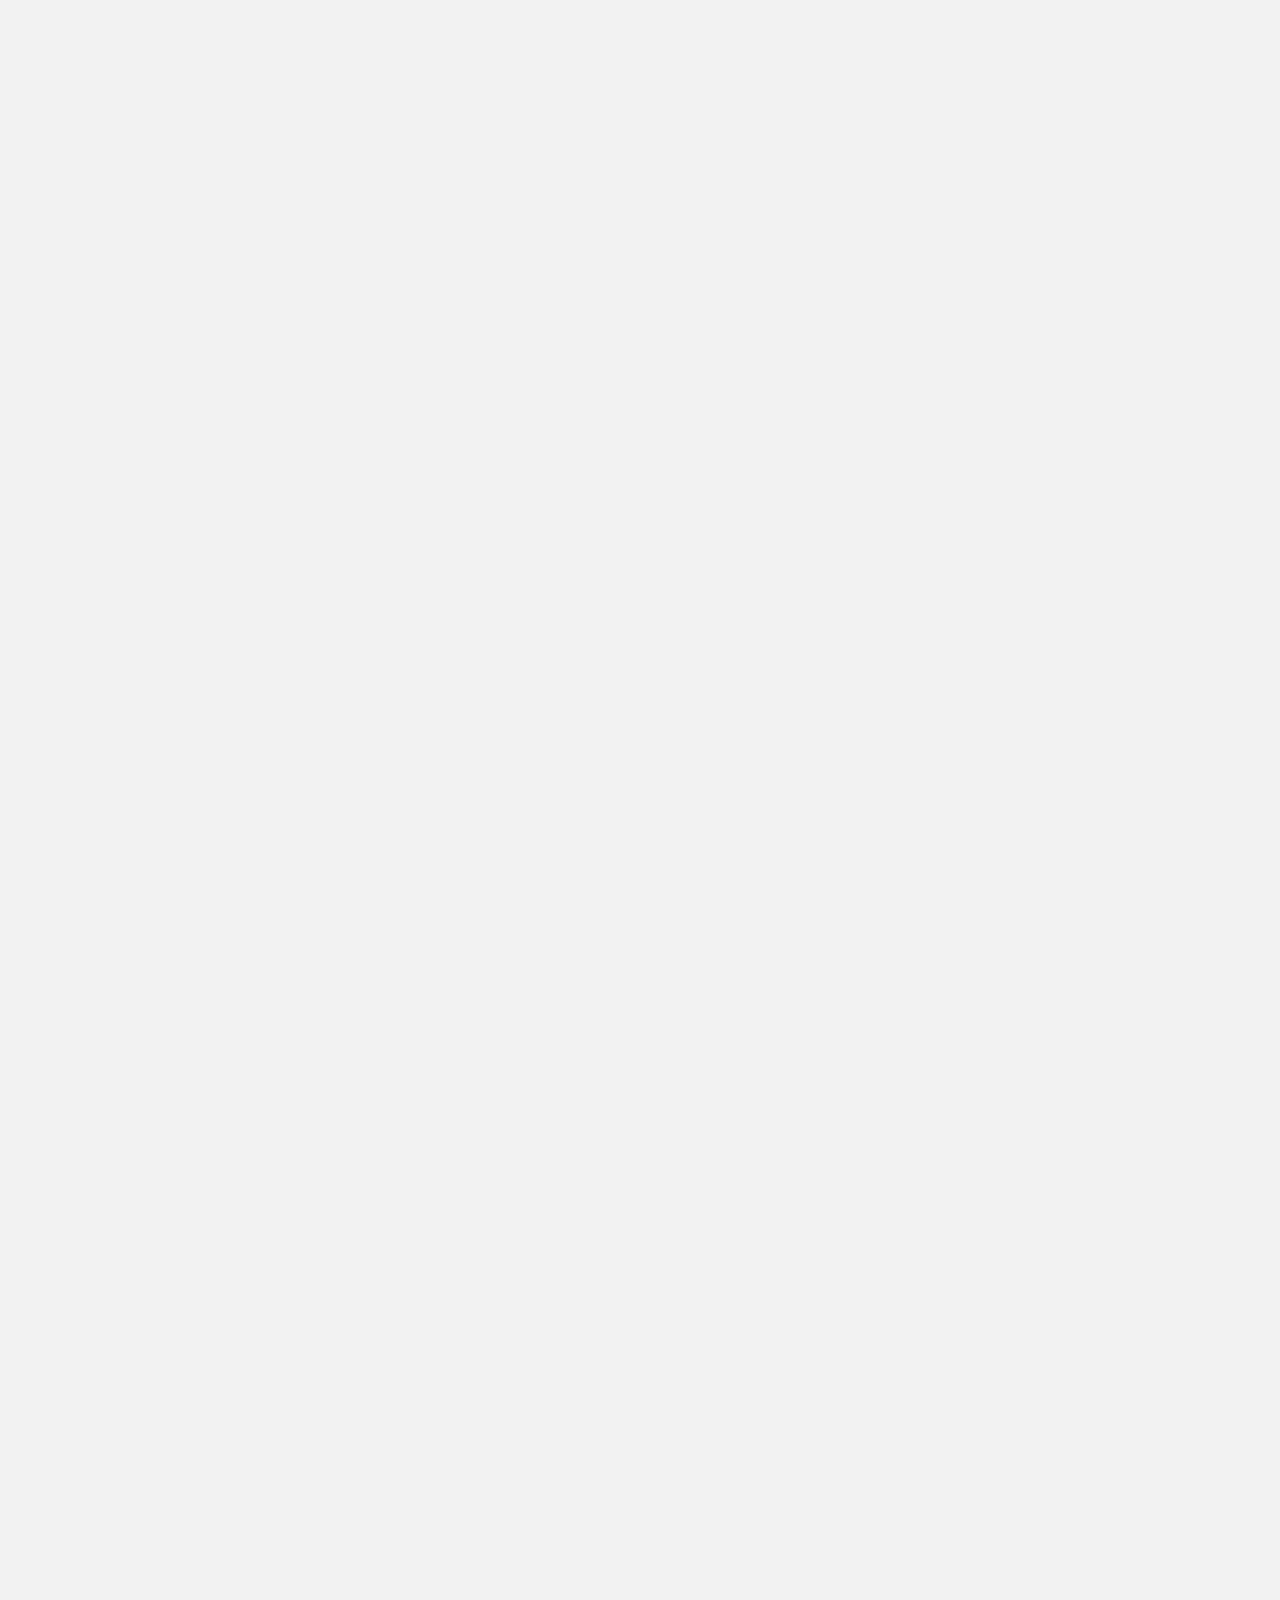
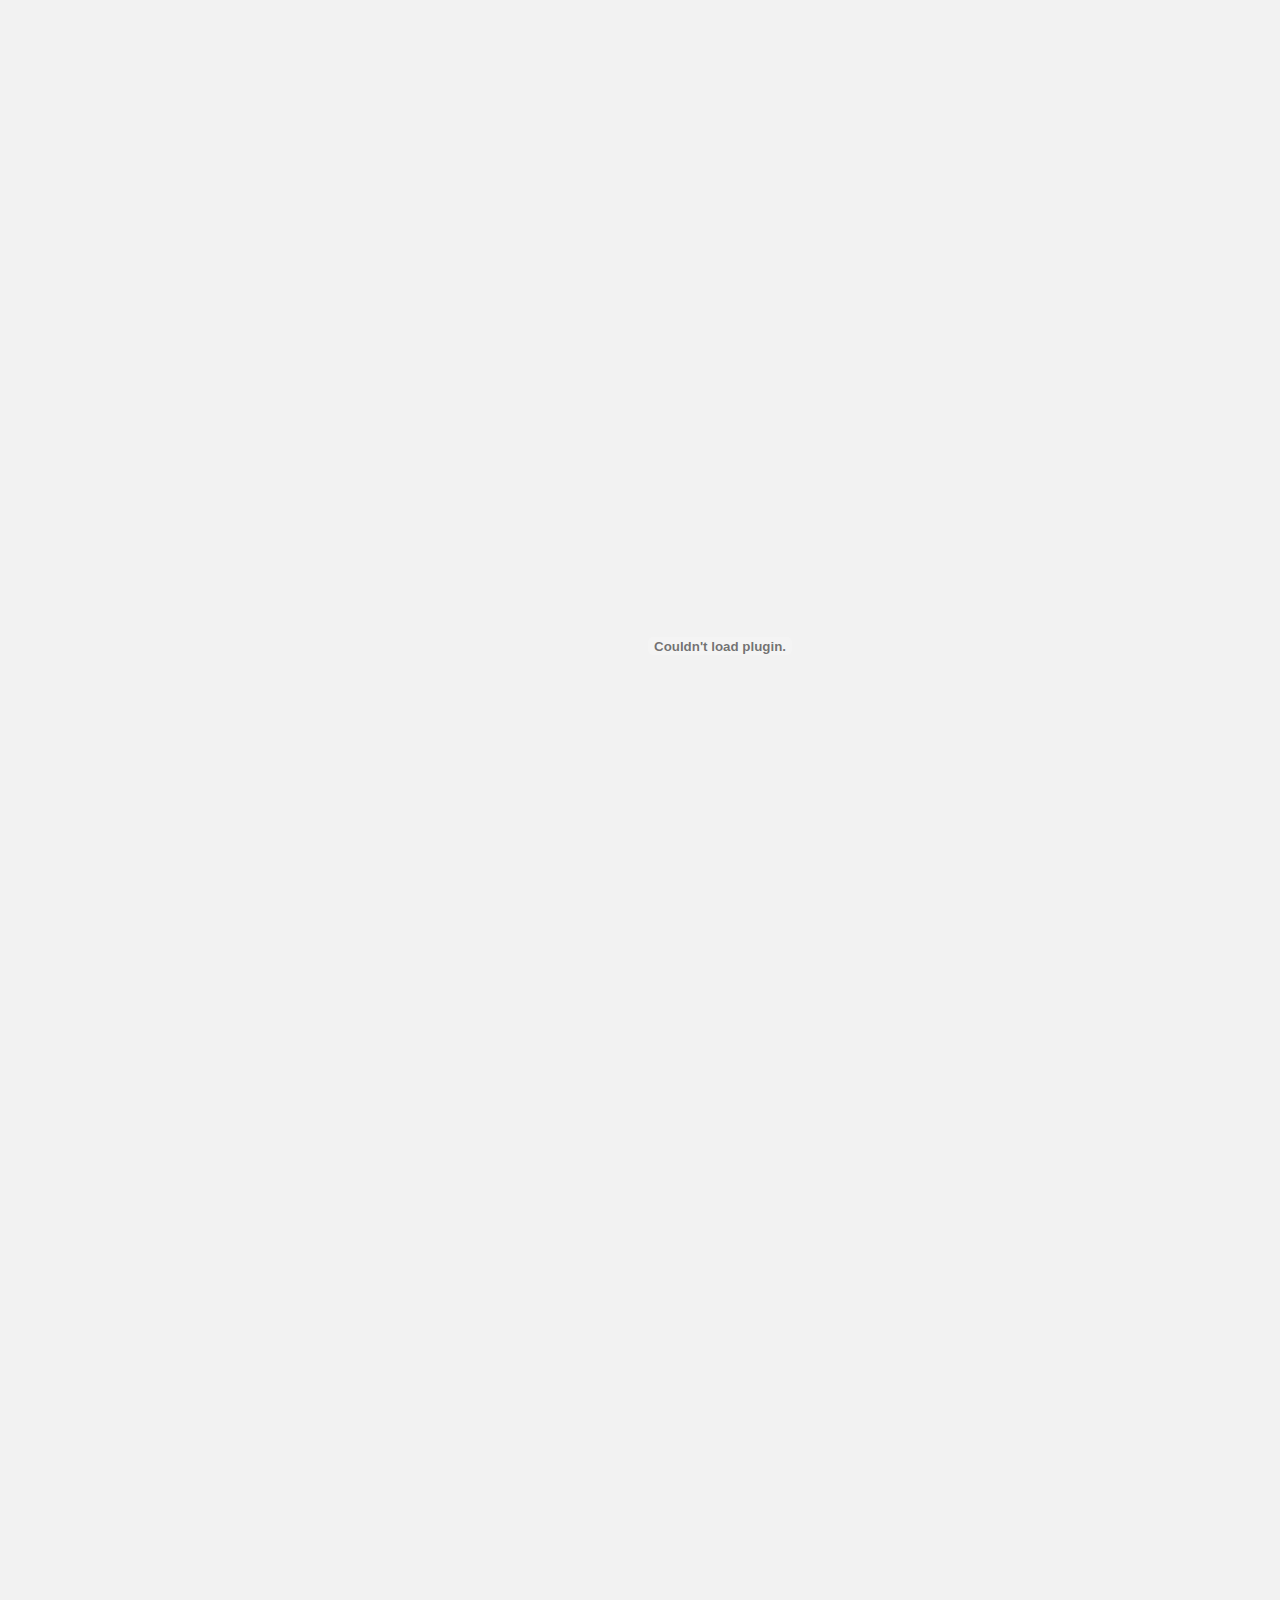
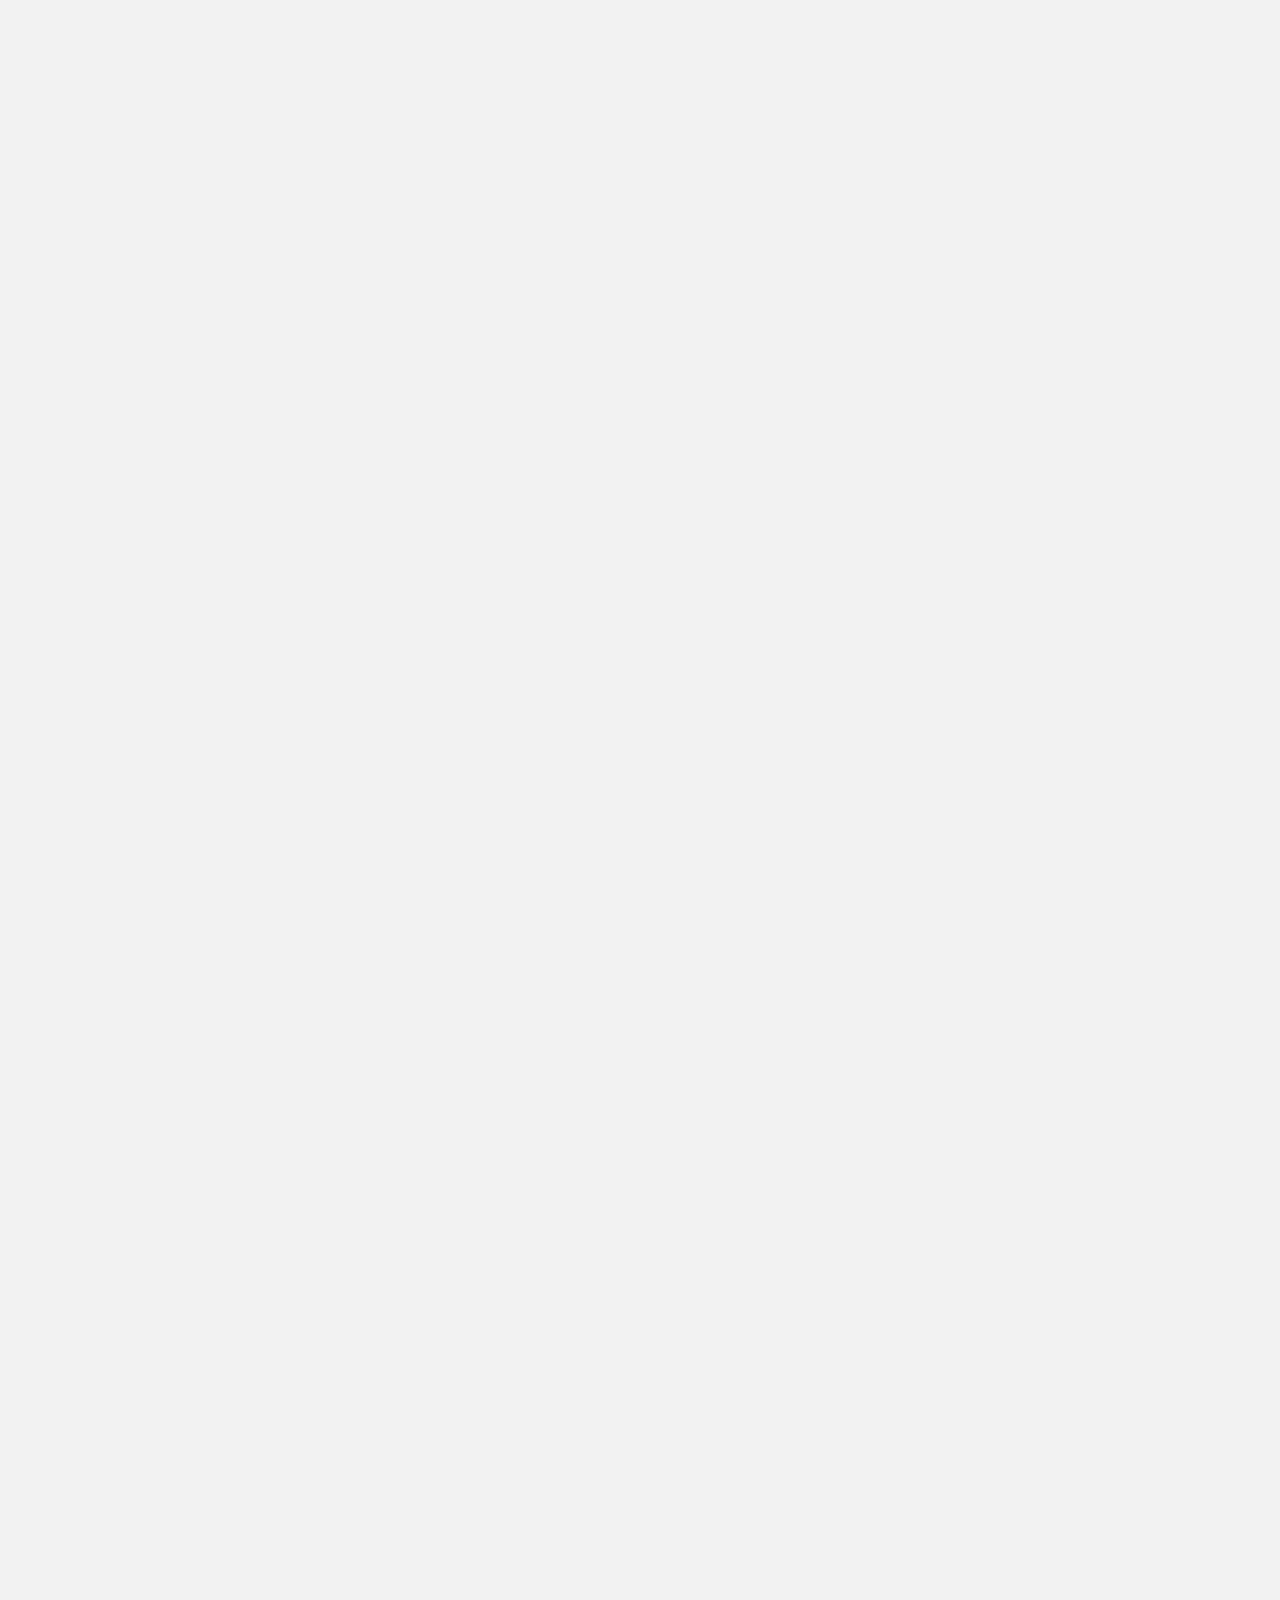
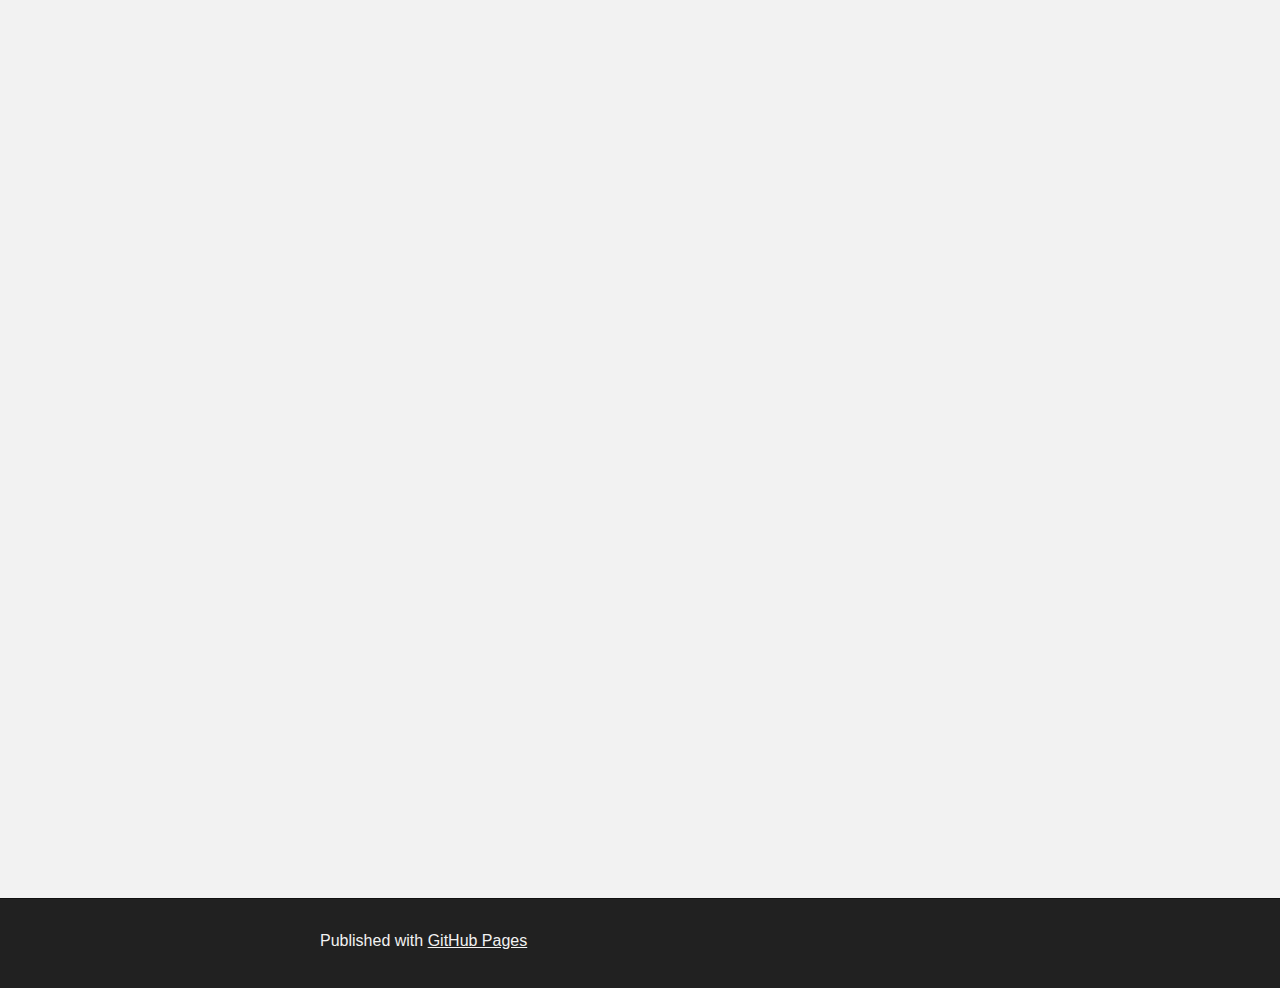
==== commit 857de52b: "nav bar" ====
--- a/index.html
+++ b/index.html
@@ -17,14 +17,14 @@
 				<a id="forkme_banner" href="https://github.com/mtan123456789/racecar_34">View on GitHub</a>
 				<h1 id="project_title">Beaver Works Summer Program Documentation</h1>
 				<h2 id="project_tagline">By Michelle Tan</h2>
+			</header>
+		</div>
 
 		<!-- NAVIGATION BAR -->
 		<ul>
 			<li><a href="index.html">Technical Paper</a></li>
 			<li><a href="videos.html">Videos</a></li>
 		</ul>
-		</header>
-		</div>
 
 		<!-- MAIN CONTENT -->
 		<div id="main_content_wrap" class="outer">
